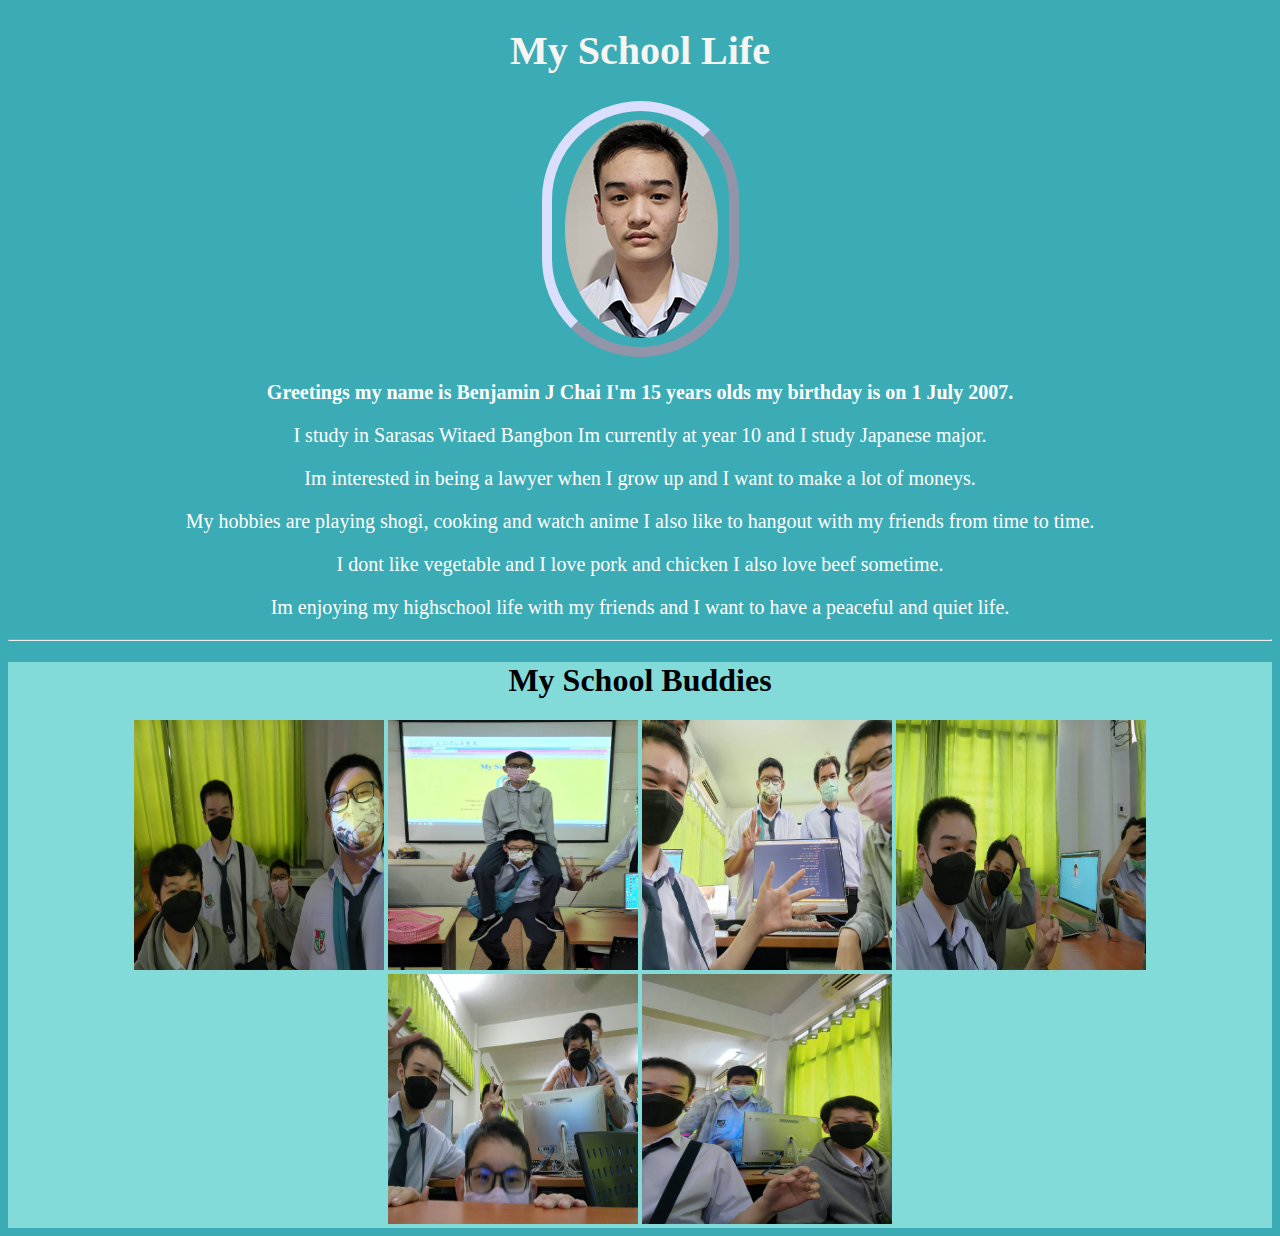
==== index.html @ 0c0ebabb "Add files via upload" ====
<!DOCTYPE html>
<html lang="en" dir="ltr">
  <head>
    <meta charset="utf-8">
    <title>School Life</title>
    <link rel="icon" href="image/favi.png">
    <style media="screen">
    body{
      background-color:#3BACB6;
      text-align: center;
    }
    .BEN{
      border-style: outset;
      border-color: #DBDFFD;
      border-width: 10px;
      border-radius: 180px;
    }
    p{
      font-size: 20px;
      color: white;
    }
    .Head{
      font-size: 40px;
      color: #F7F5F2;
    }
    .text{
      font-size: 80px;
    }



    .P1{
      height: 250px;
      width: 250px;
    }
.pic{
  background-color: #82DBD8;
}



    </style>
  </head>
  <body>
    <h1 class="Head">My School Life</h1>
    <img class="BEN" src="image/ben.png" alt="">
    <p><b>Greetings my name is Benjamin J Chai I'm 15 years olds my birthday is on 1 July 2007.</b></p>
    <p>I study in Sarasas Witaed Bangbon Im currently at year 10 and I study Japanese major.</p>
    <p>Im interested in being a lawyer when I grow up and I want to make a lot of moneys.</p>
    <p>My hobbies are playing shogi, cooking and watch anime I also like to hangout with my friends from time to time.</p>
    <p>I dont like vegetable and I love pork and chicken I also love beef sometime.</p>
    <p>Im enjoying my highschool life with my friends and I want to have a peaceful and quiet life.</p>
<hr>
<div class="pic">
  <h1 class="Text">My School Buddies</h1>
  <img class="P1" src="image/Ben 1.jpg" alt="">
  <img class="P1" src="image/87001.jpg" alt="">
  <img class="P1" src="image/Ben 3.jpg" alt="">
  <img class="P1" src="image/Ben 4.jpg" alt="">
  <img class="P1" src="image/Ben 5.jpg" alt="">
  <img class="P1" src="image/Ben 6.jpg" alt="">
</div>

  </body>
</html>
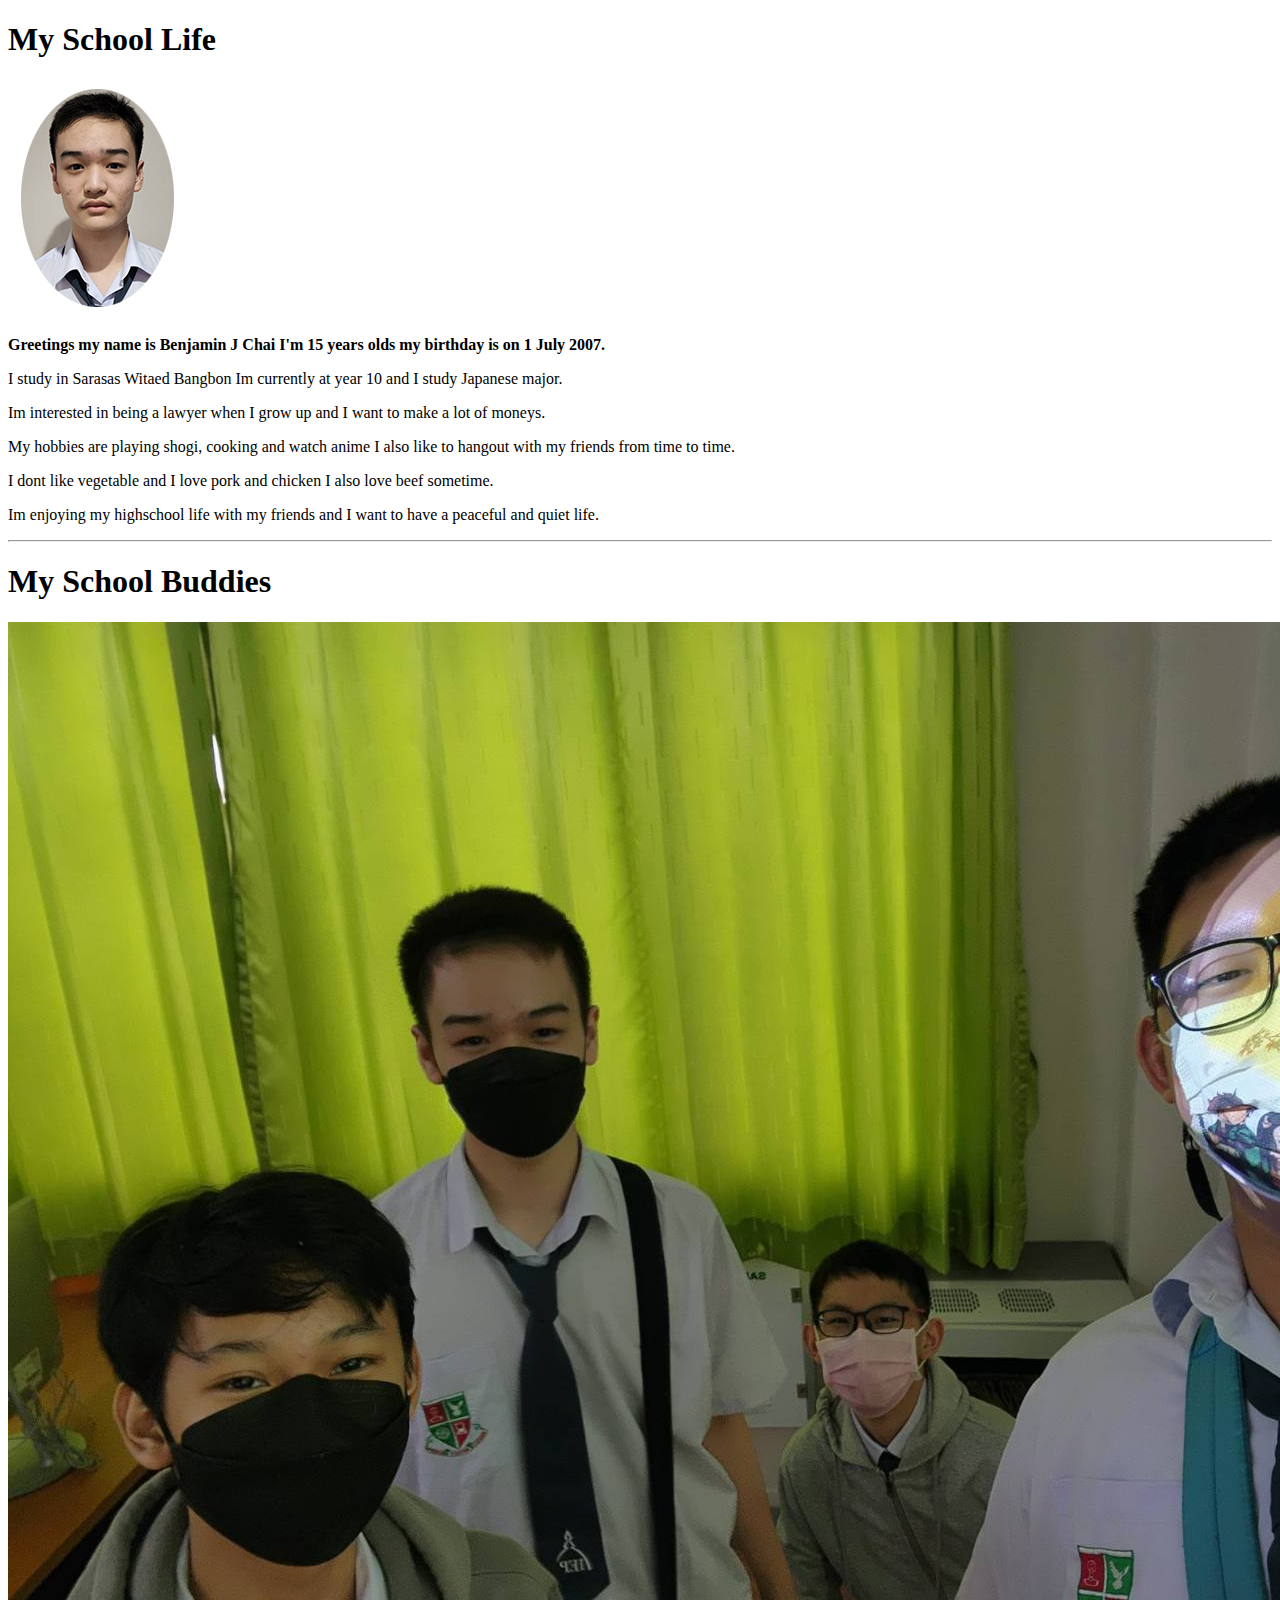
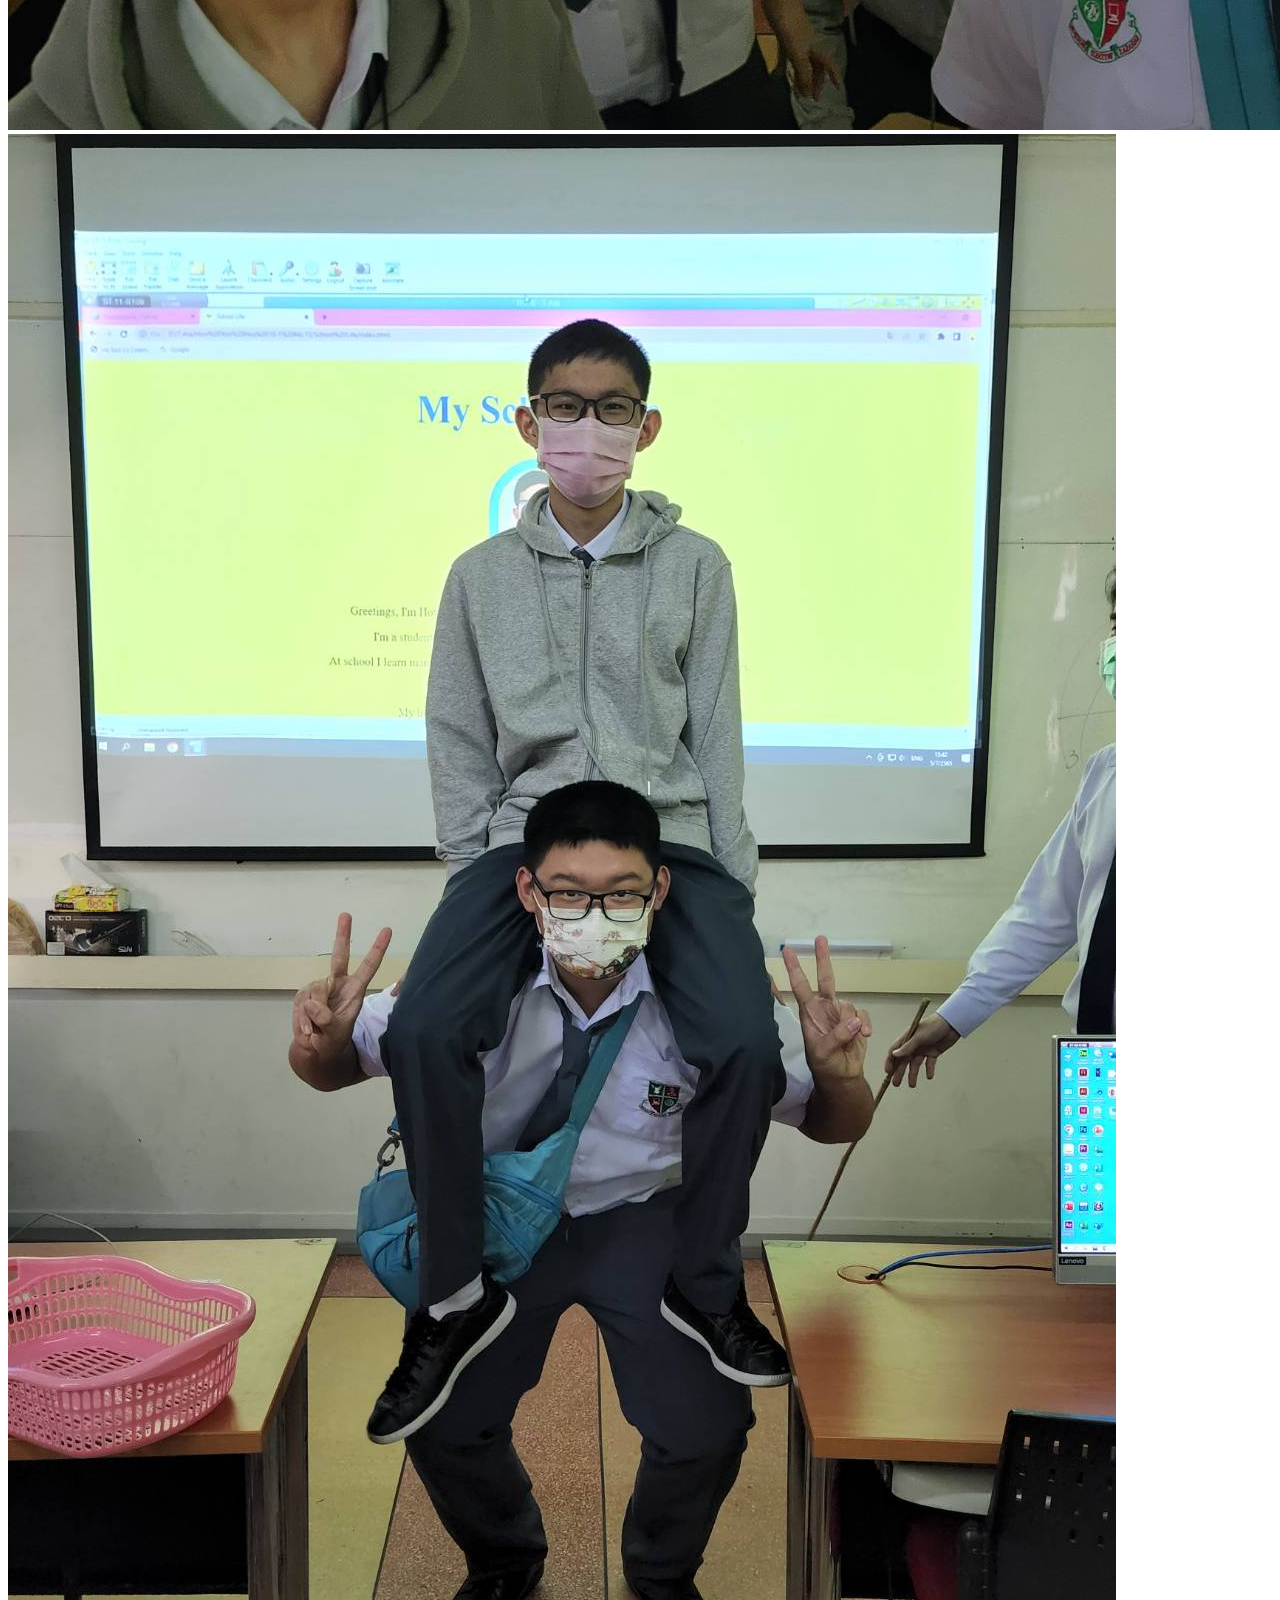
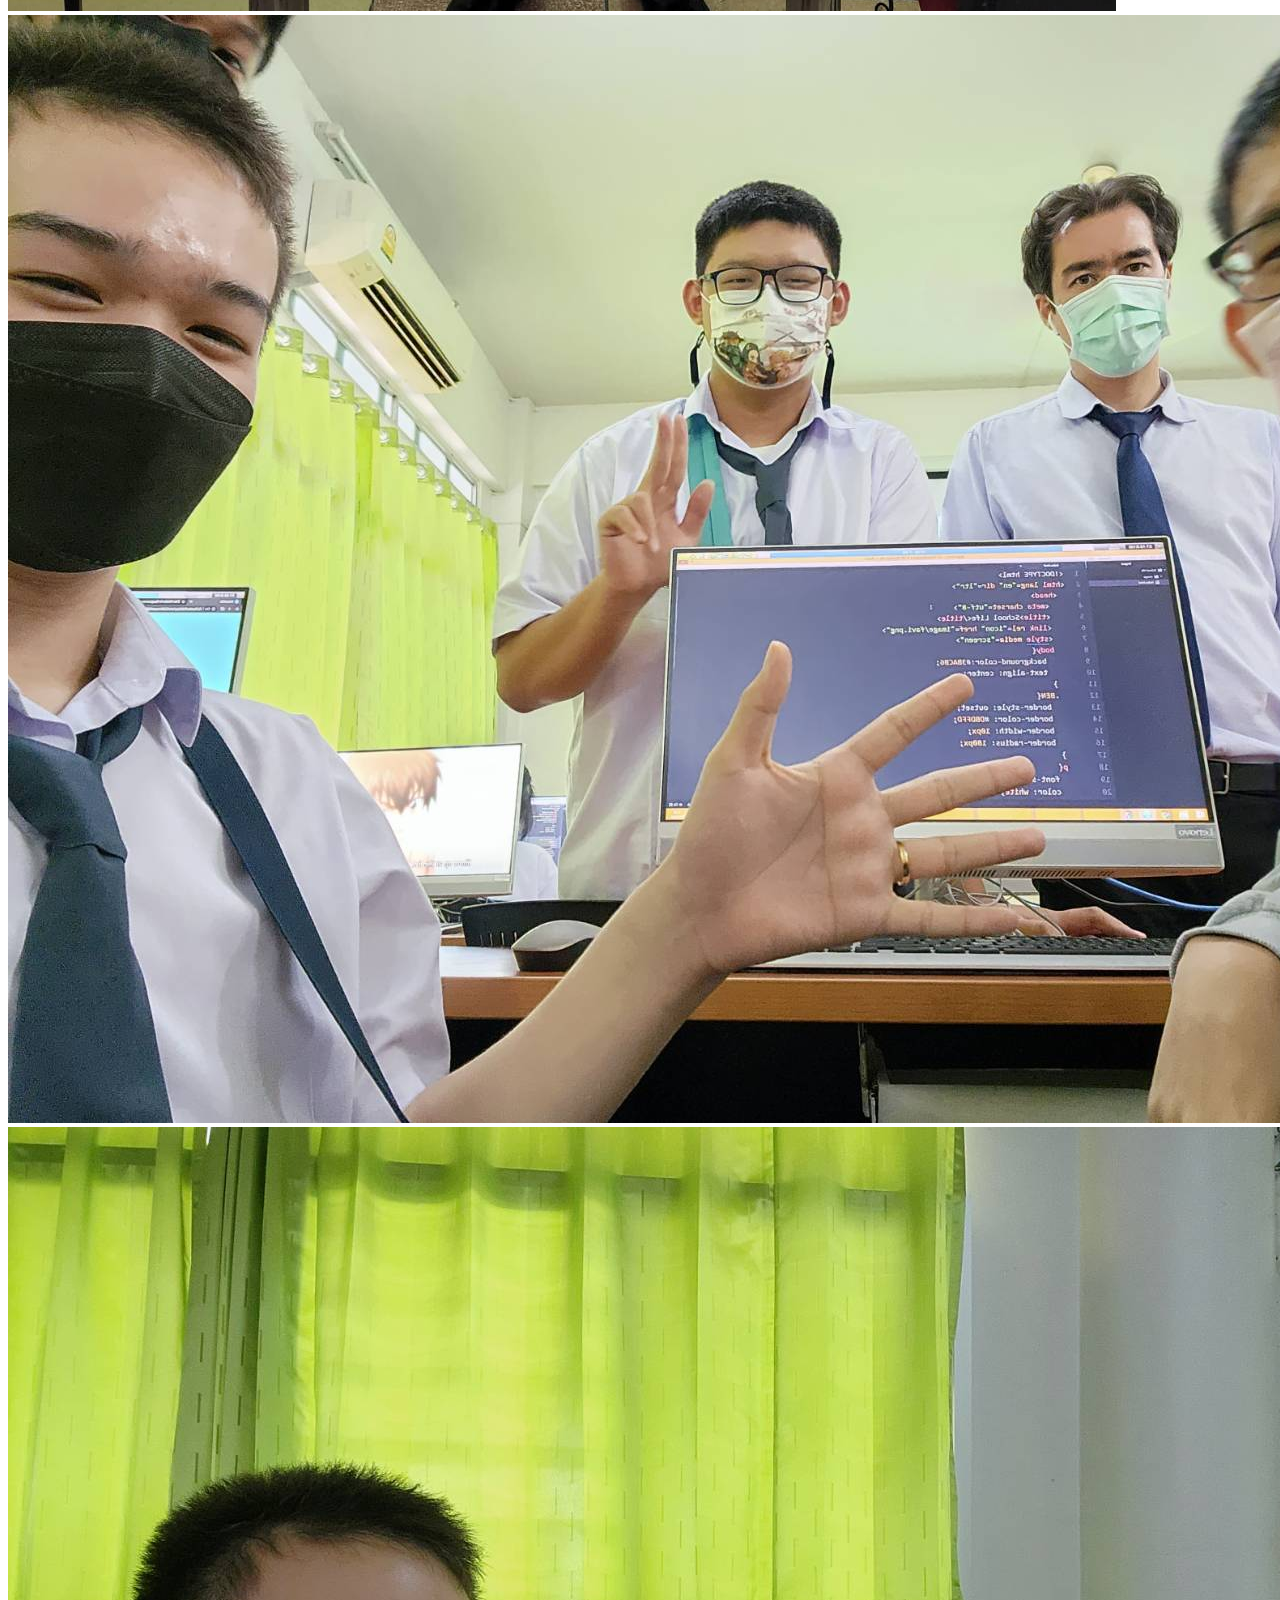
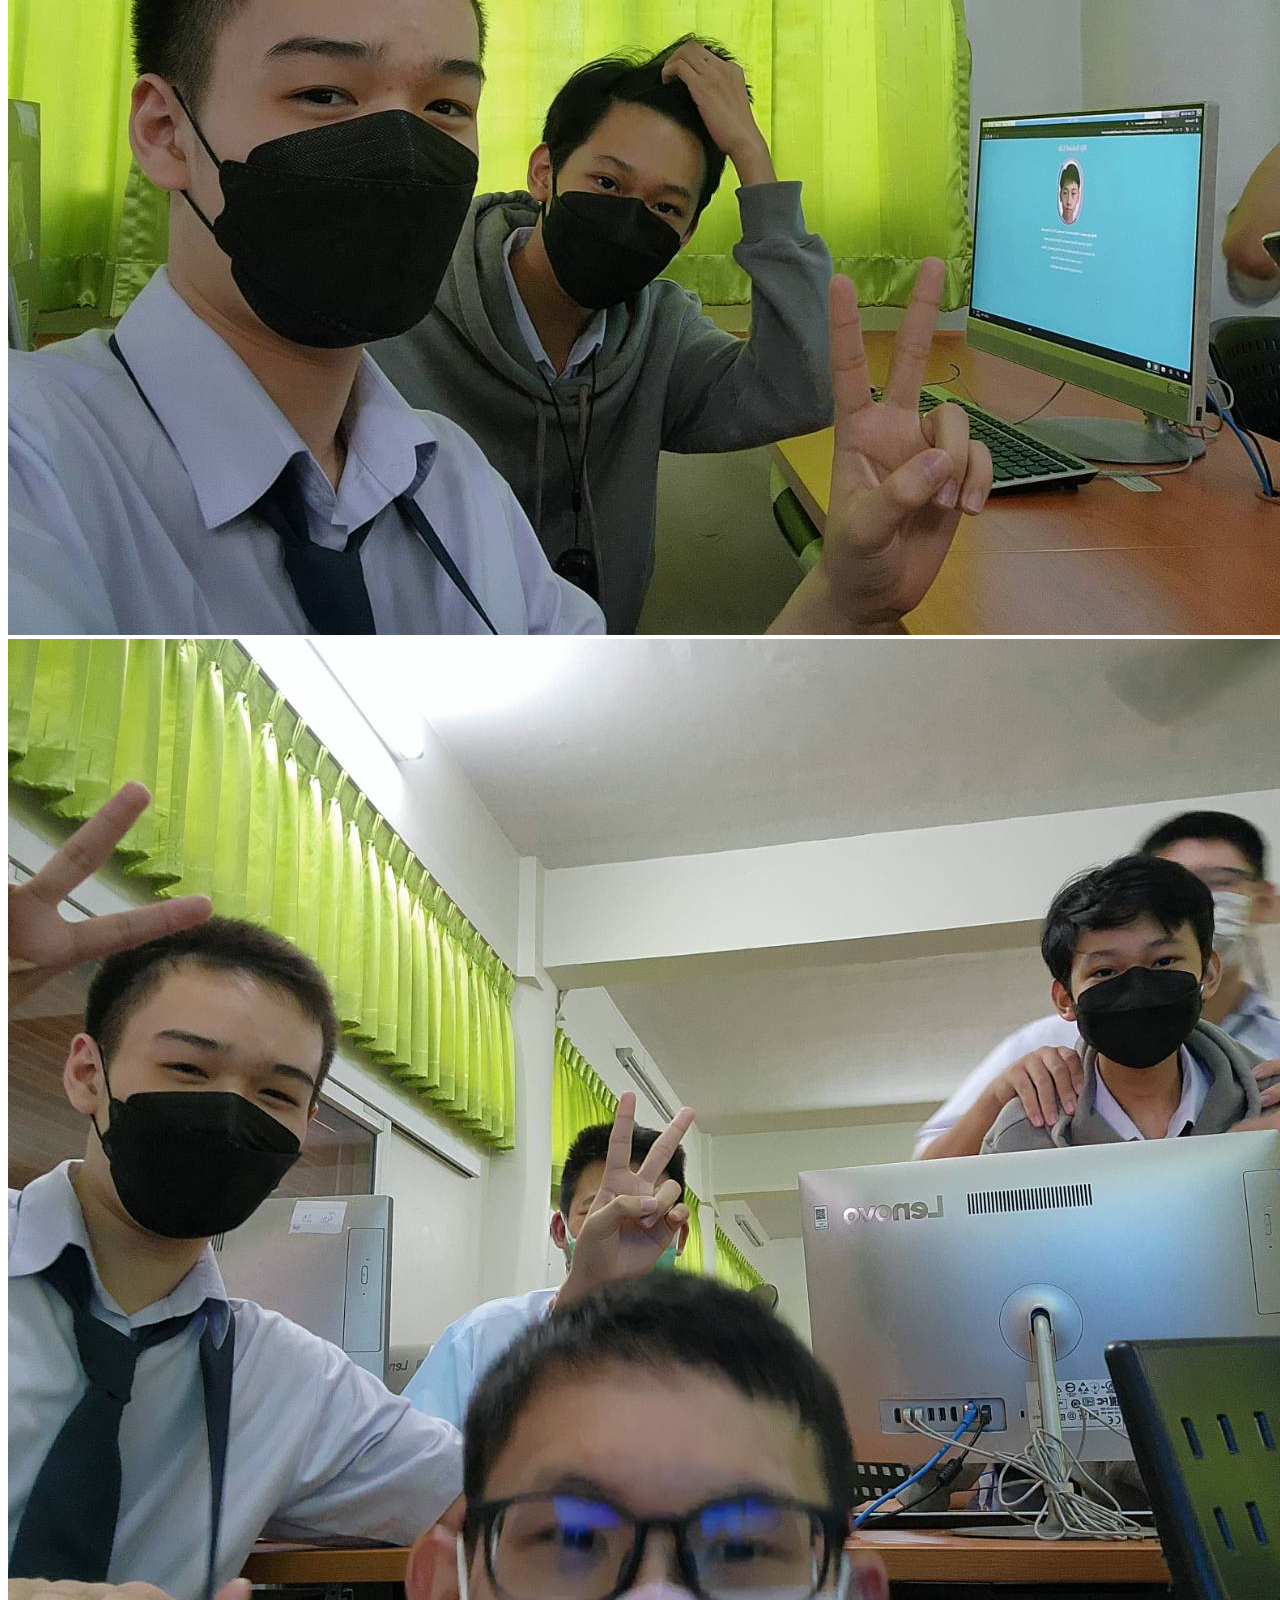
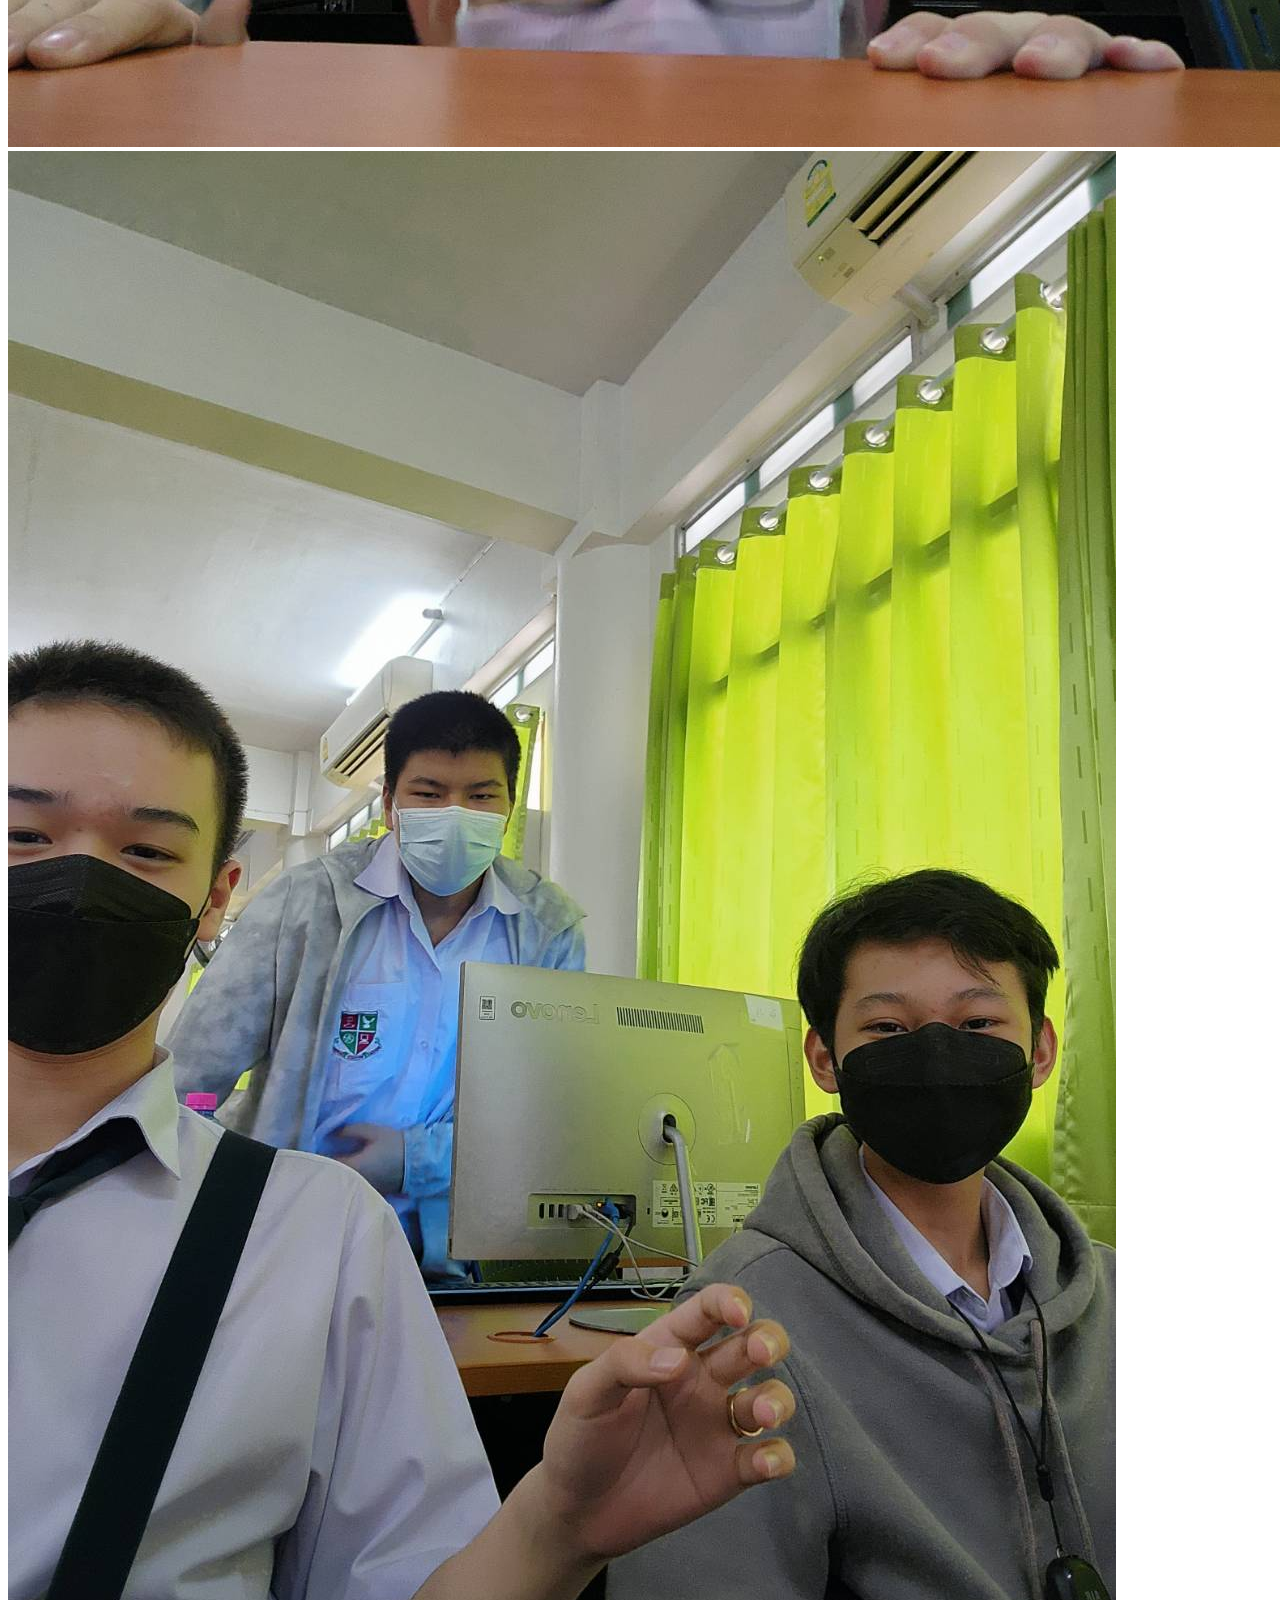
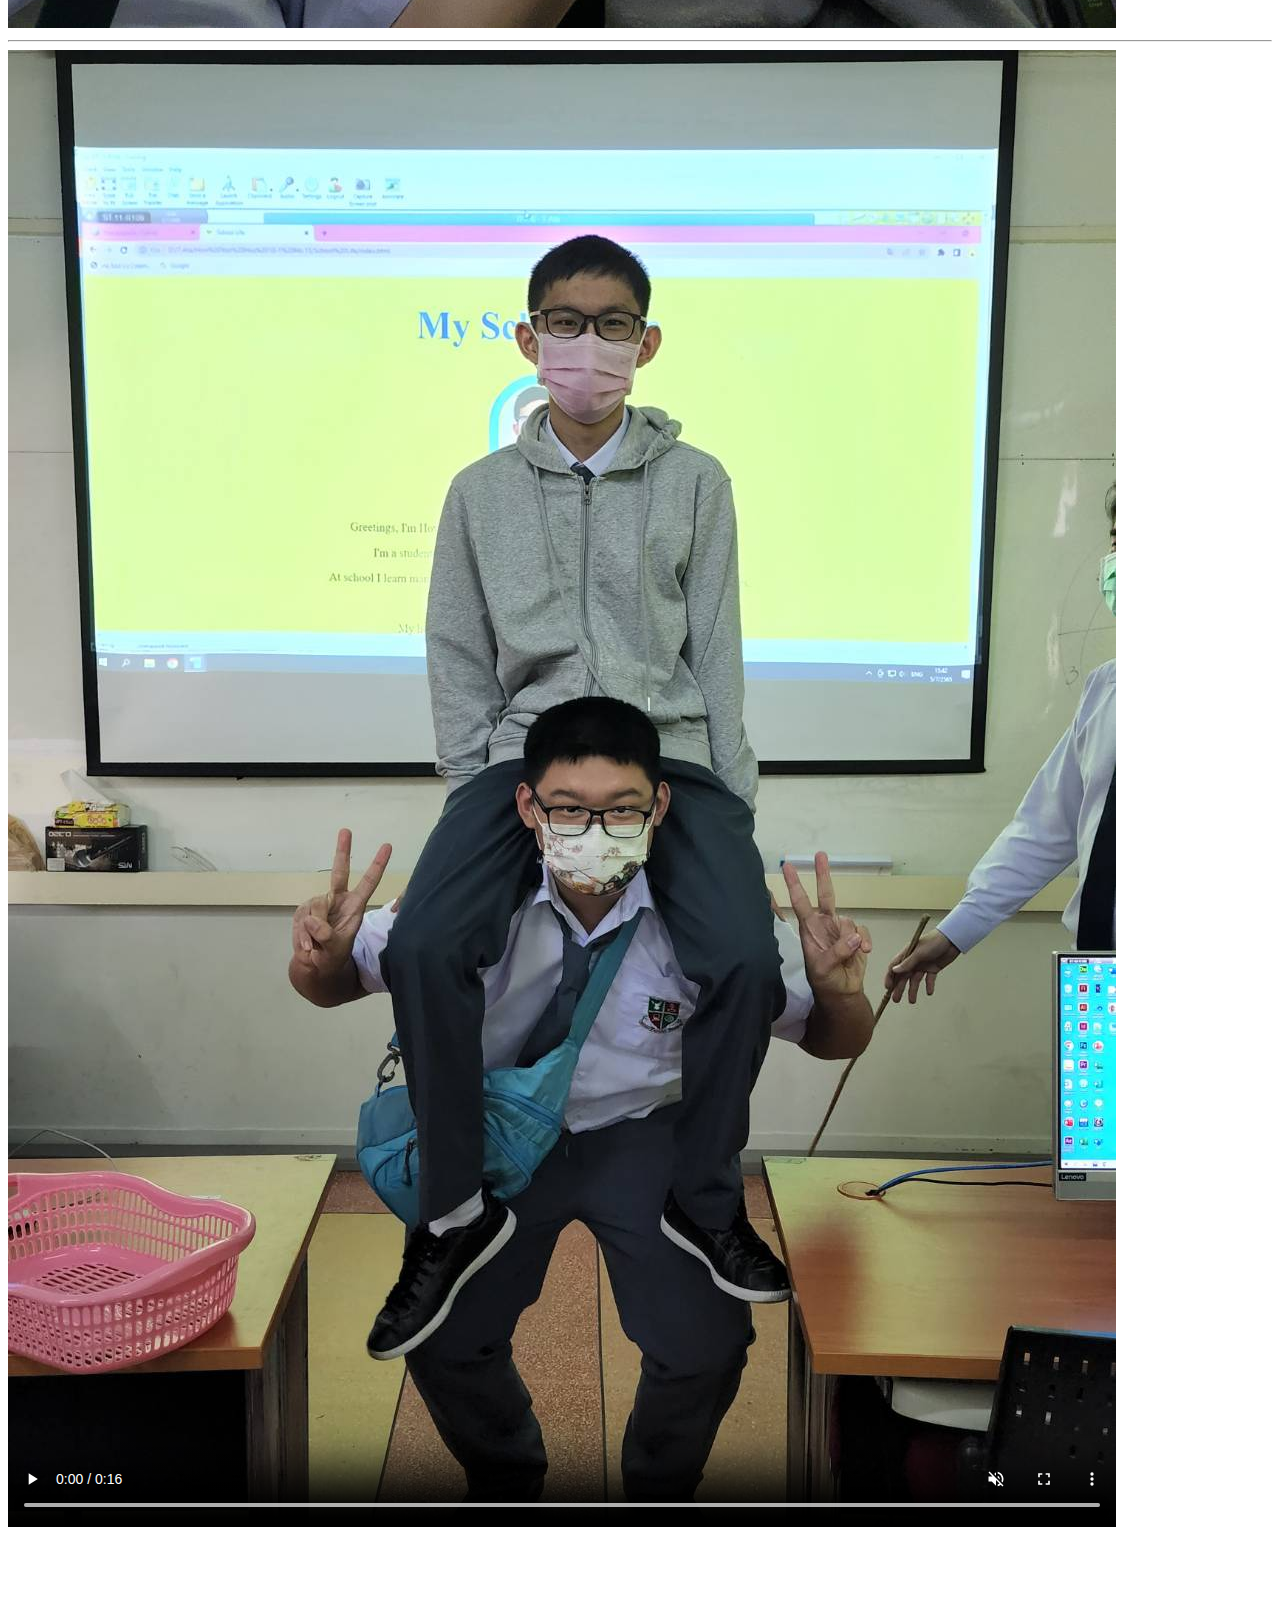
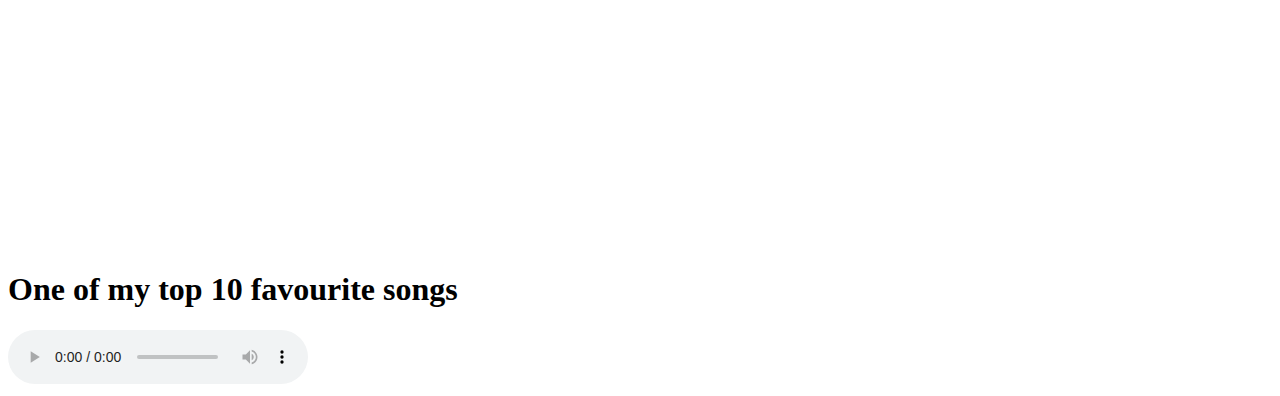
==== commit 8cd3f29f: "Update index.html" ====
--- a/index.html
+++ b/index.html
@@ -4,42 +4,7 @@
     <meta charset="utf-8">
     <title>School Life</title>
     <link rel="icon" href="image/favi.png">
-    <style media="screen">
-    body{
-      background-color:#3BACB6;
-      text-align: center;
-    }
-    .BEN{
-      border-style: outset;
-      border-color: #DBDFFD;
-      border-width: 10px;
-      border-radius: 180px;
-    }
-    p{
-      font-size: 20px;
-      color: white;
-    }
-    .Head{
-      font-size: 40px;
-      color: #F7F5F2;
-    }
-    .text{
-      font-size: 80px;
-    }
-
-
-
-    .P1{
-      height: 250px;
-      width: 250px;
-    }
-.pic{
-  background-color: #82DBD8;
-}
-
-
-
-    </style>
+   <link rel="stylesheet" href="style.css">
   </head>
   <body>
     <h1 class="Head">My School Life</h1>
@@ -60,6 +25,20 @@
   <img class="P1" src="image/Ben 5.jpg" alt="">
   <img class="P1" src="image/Ben 6.jpg" alt="">
 </div>
+<hr>
+<video class="Video"  autoplay muted controls poster="image/87001.jpg">
+<source src="Video/vid.mp4" type="video/mp4">
+  <source src="Video/vid.mp4" type="video/mp4">
+  browser do not support the video format, please use another browser
+</video>
+<iframe width="560" height="315" src="https://www.youtube.com/embed/o_wuRz3TSno" title="YouTube video player" frameborder="0" allow="accelerometer; autoplay; clipboard-write; encrypted-media; gyroscope; picture-in-picture" allowfullscreen></iframe>
+<h1>One of my top 10 favourite songs</h1>
 
+
+<audio controls>
+<source src="Sounds/senbonsakura.mp3">\
+  browser do not support the video format, please use another browser
+</audio>
   </body>
+
 </html>
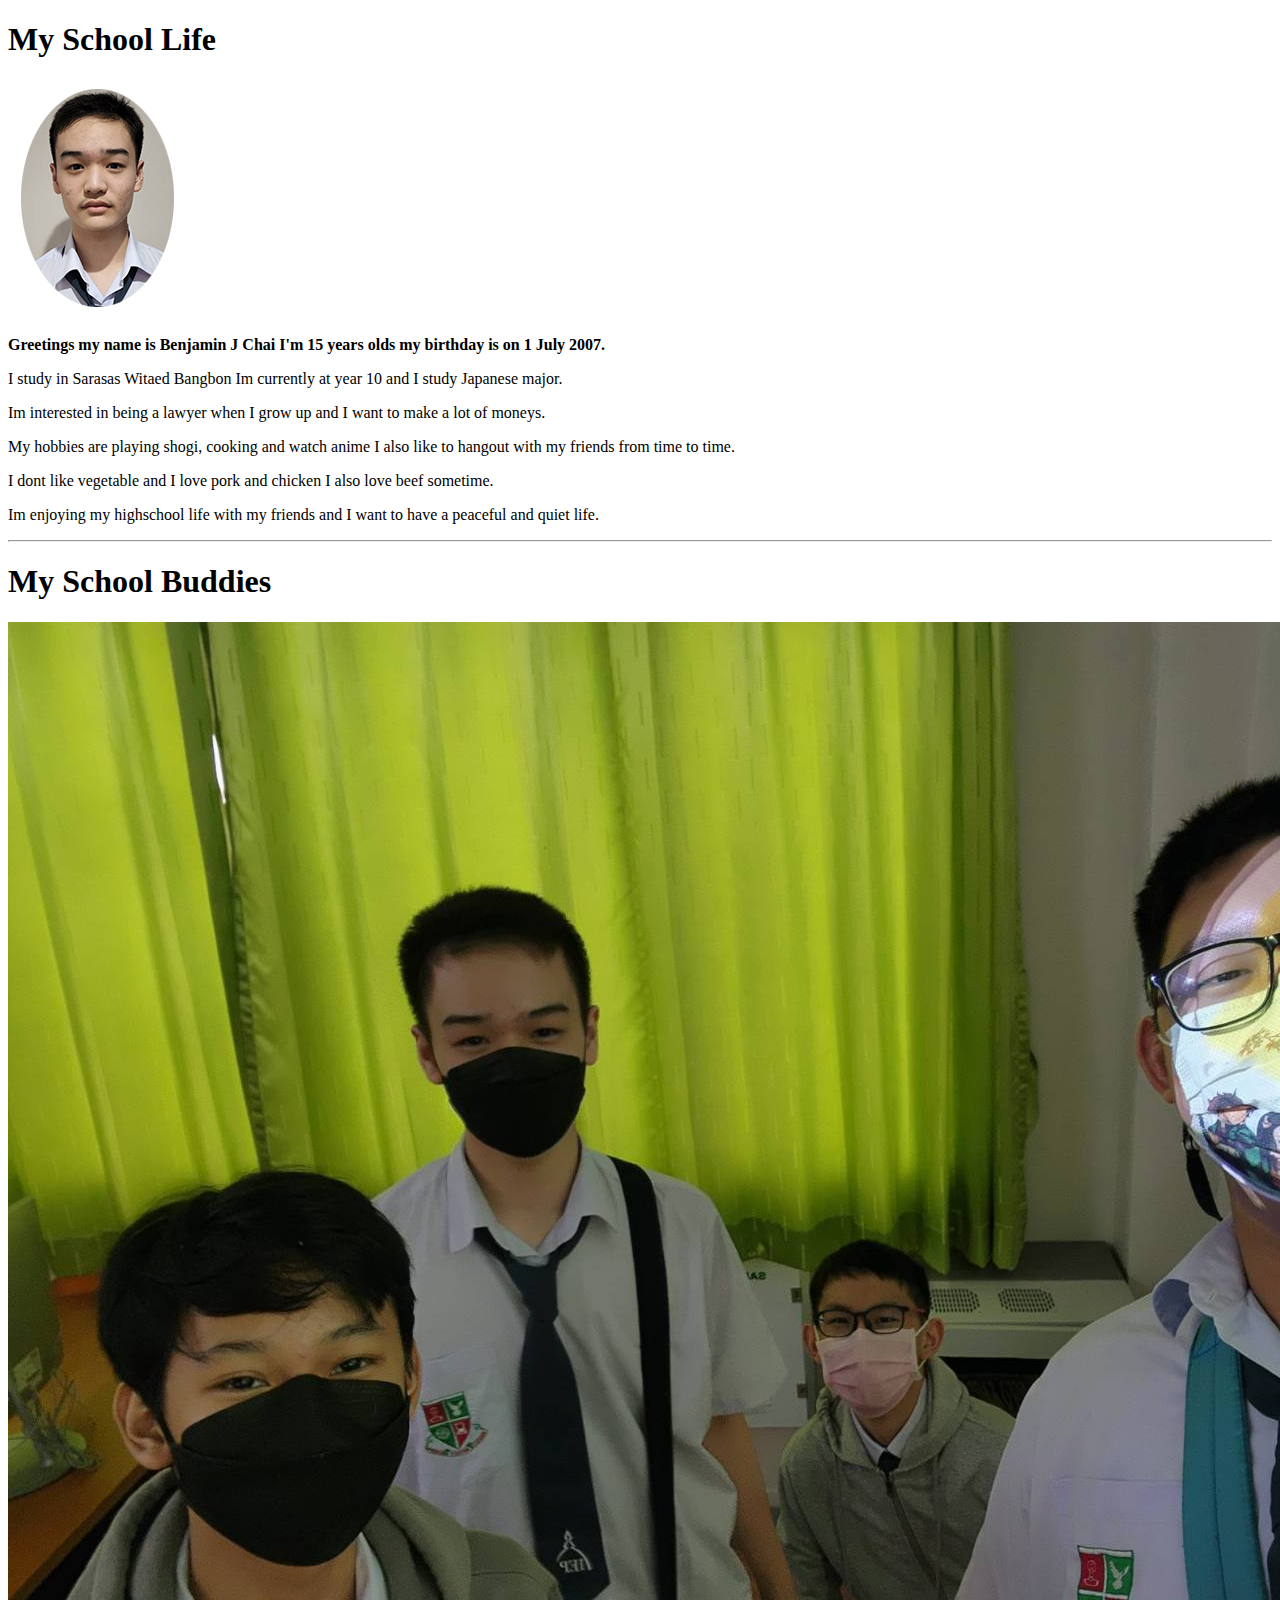
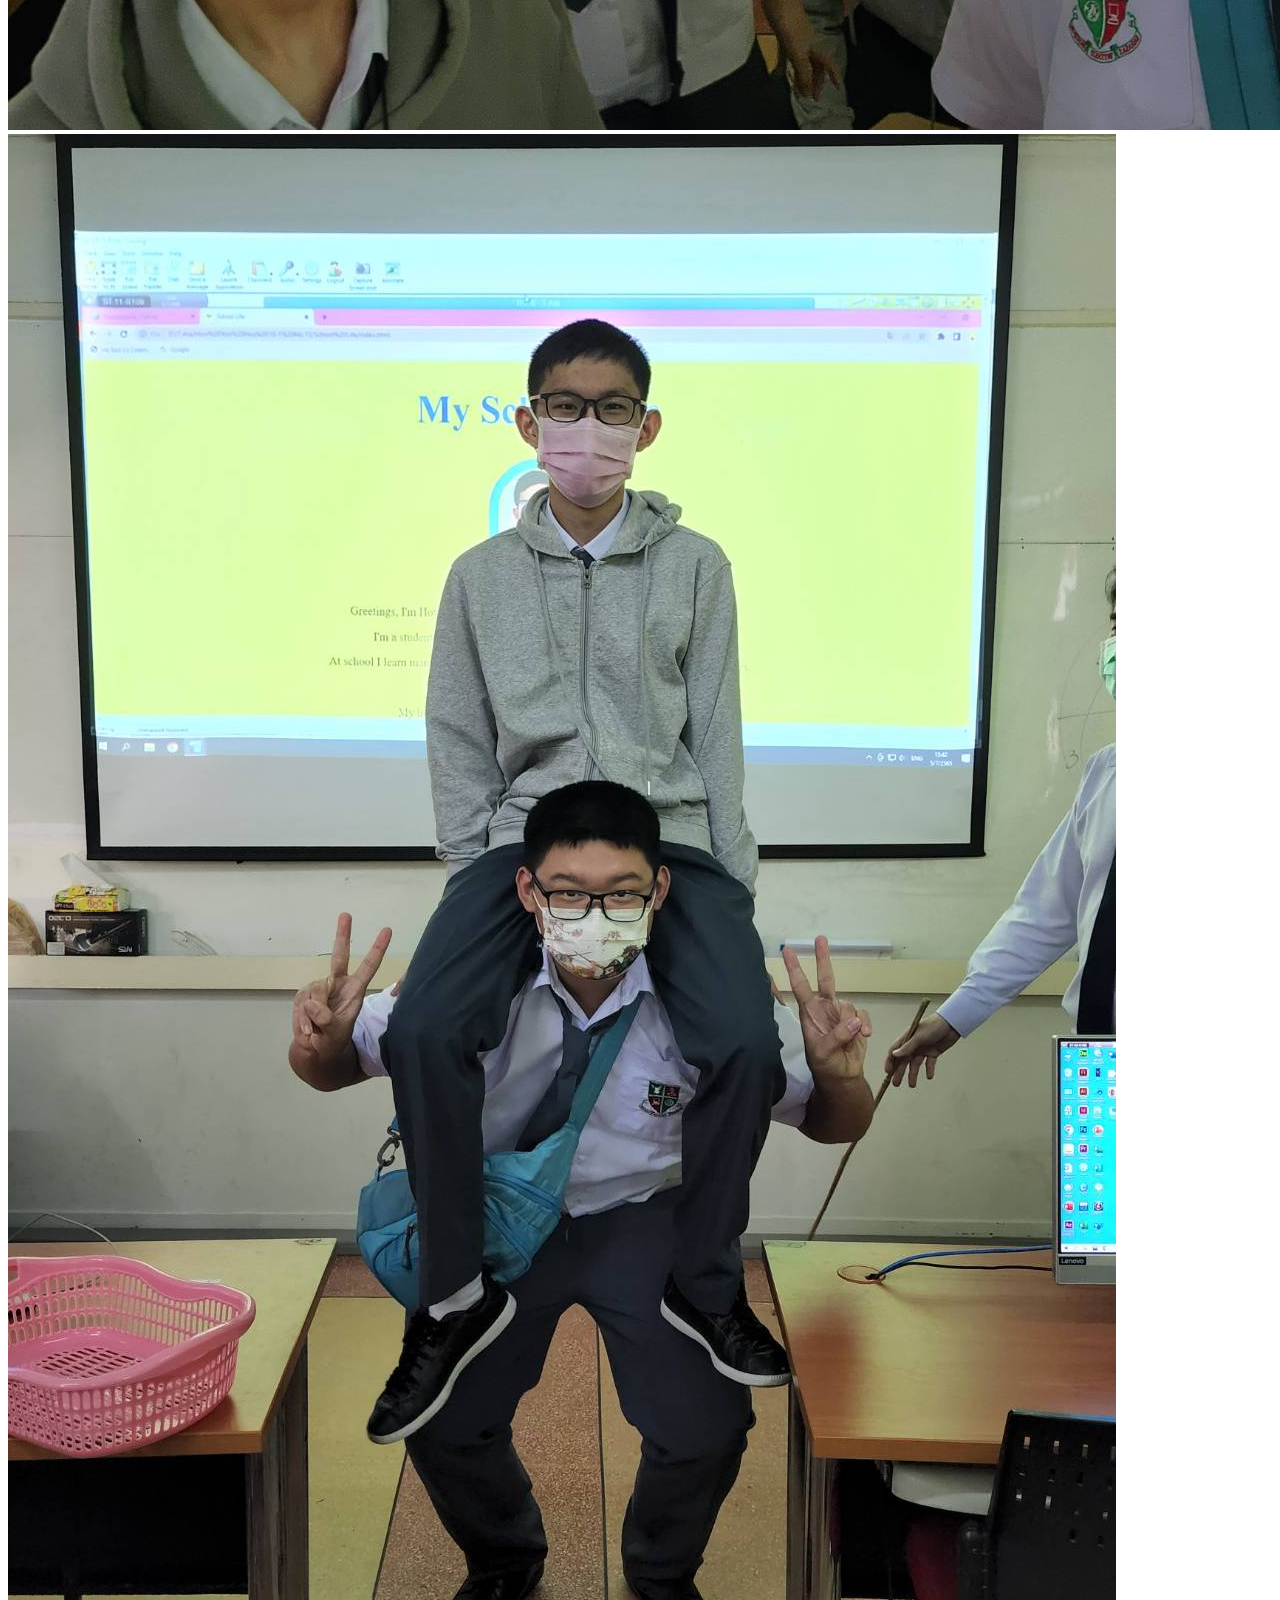
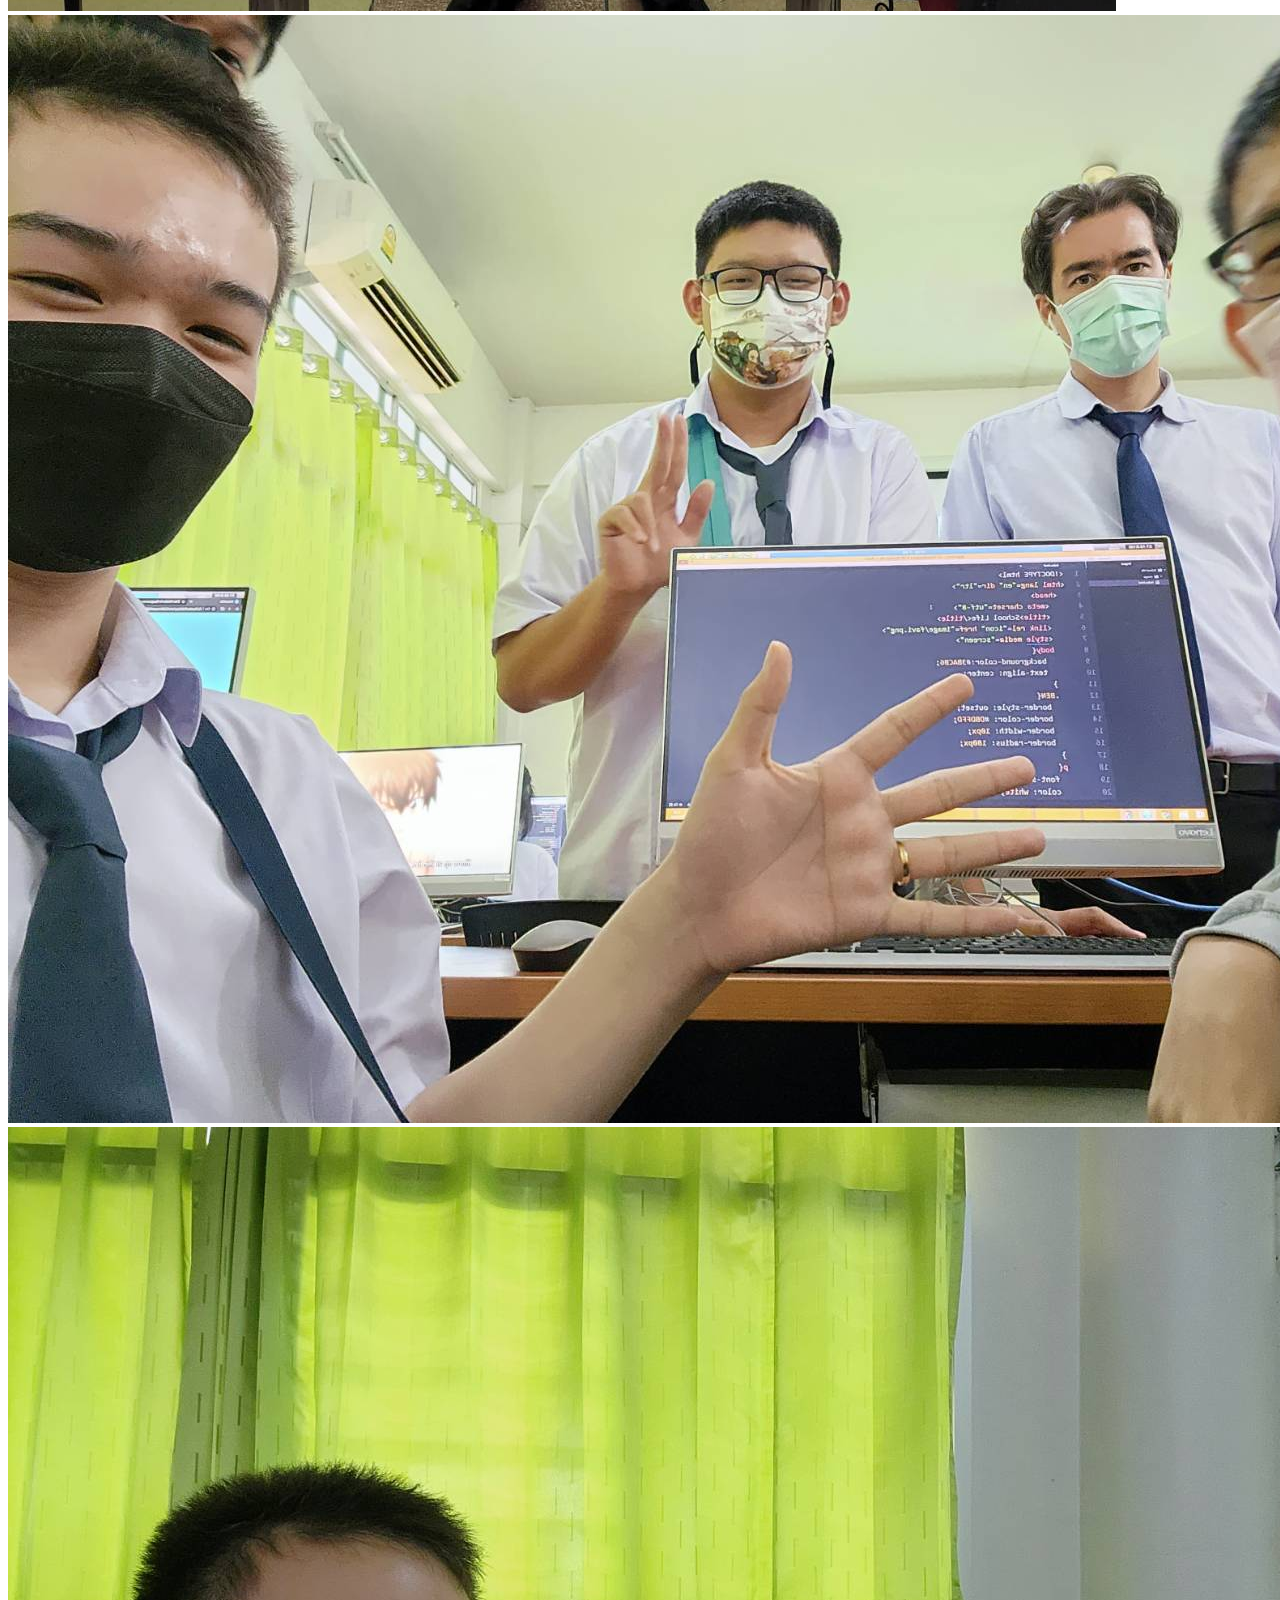
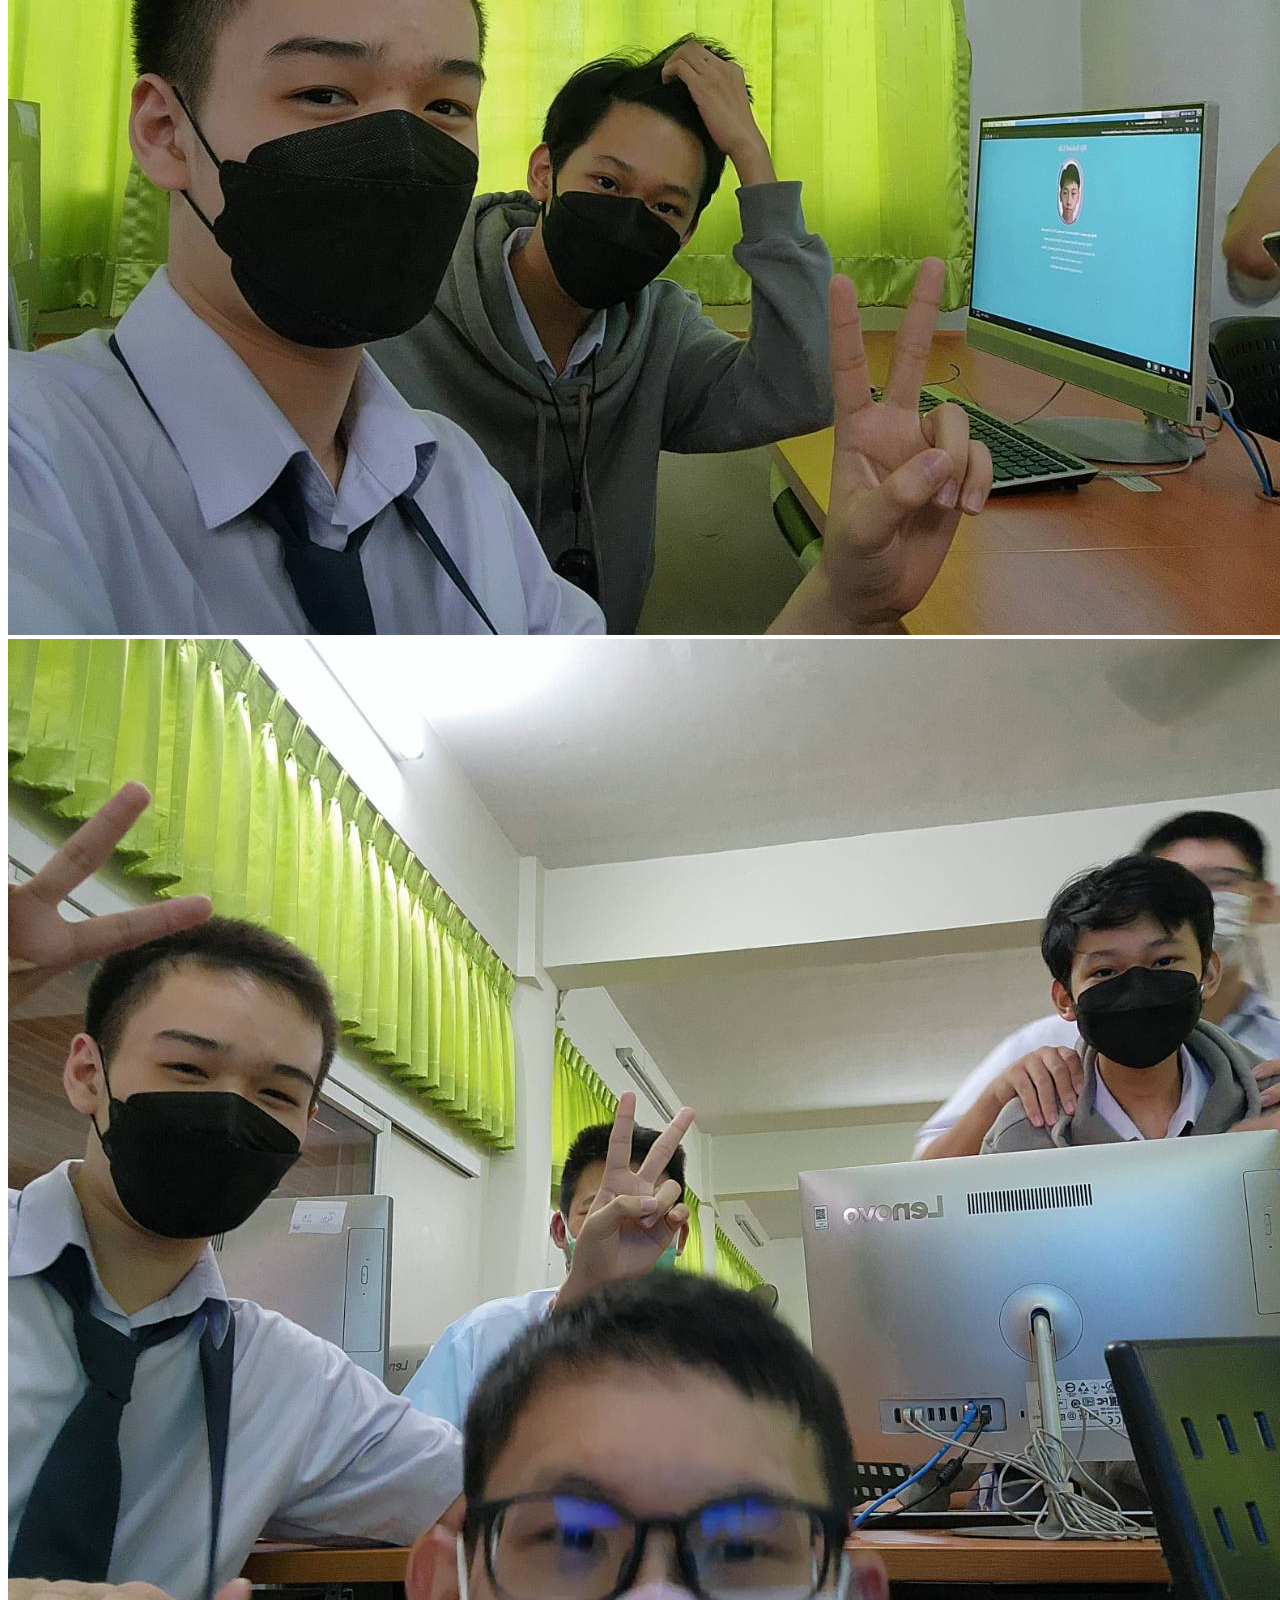
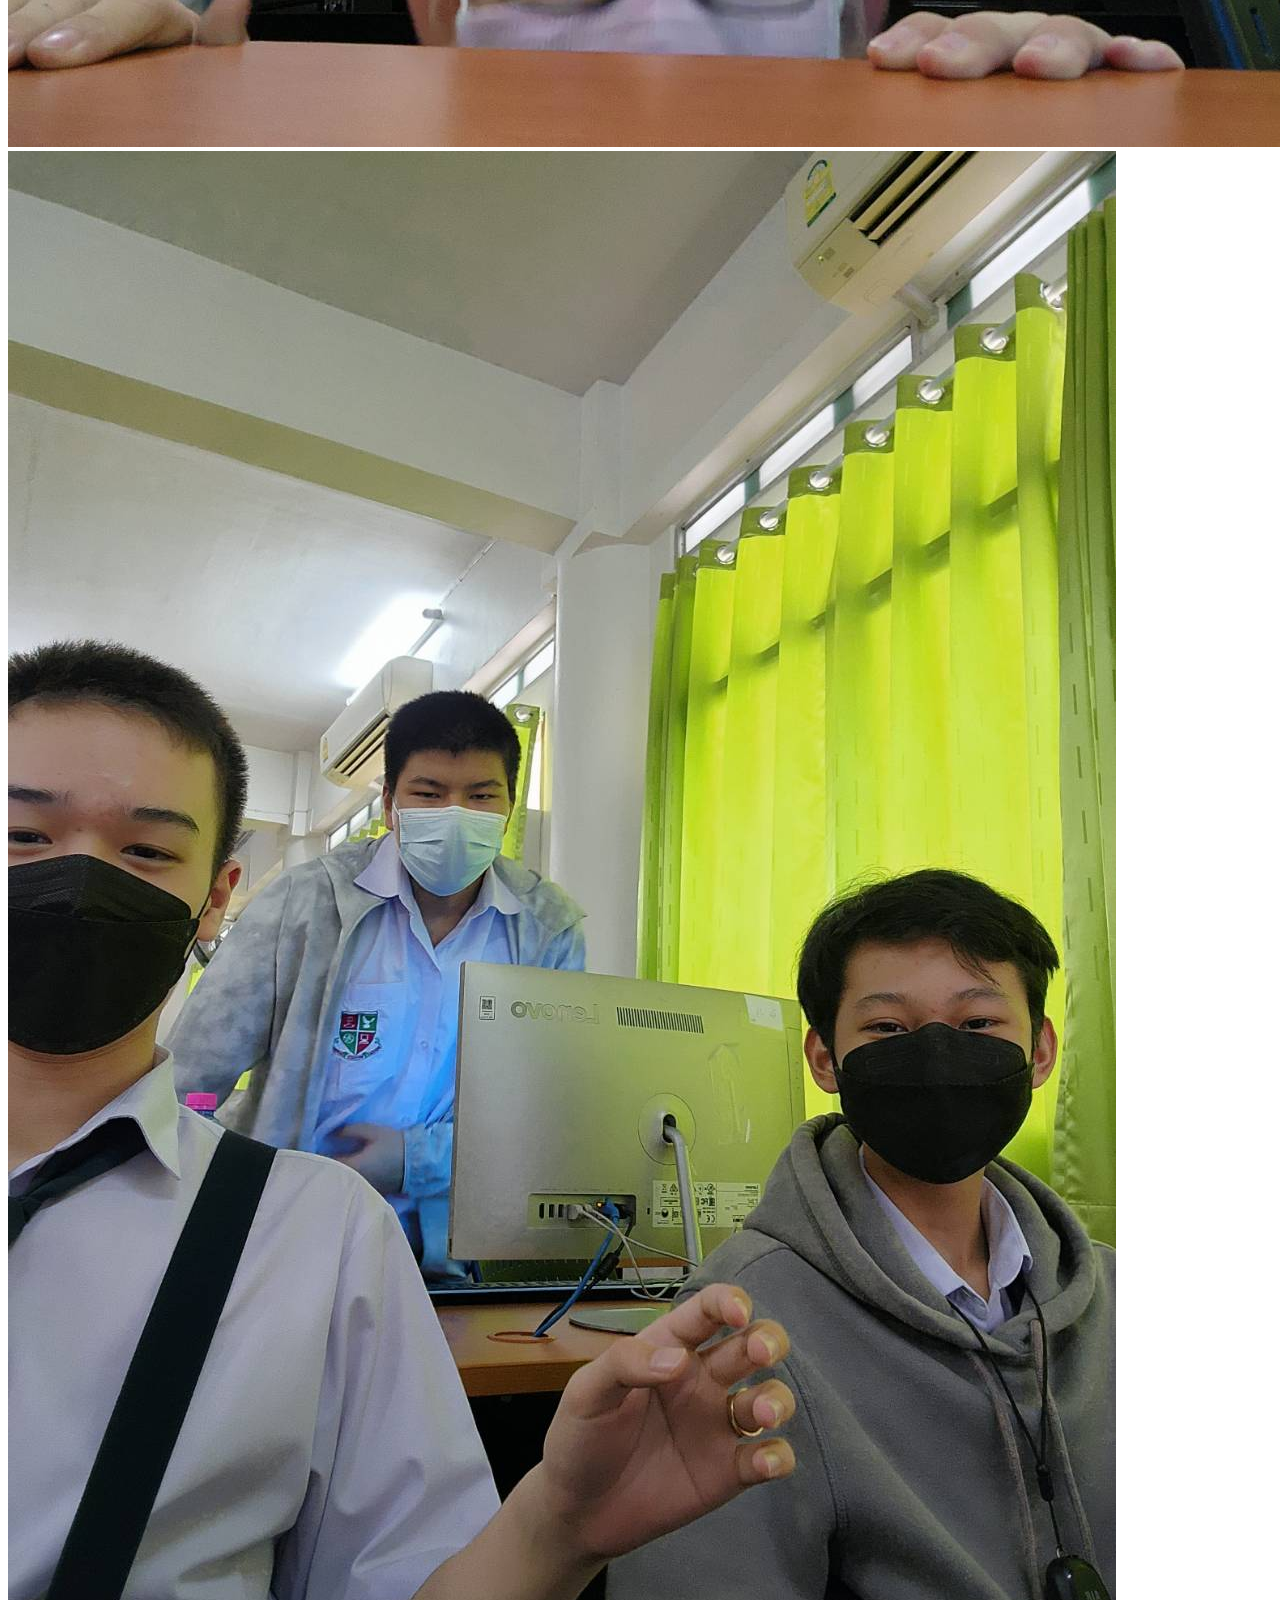
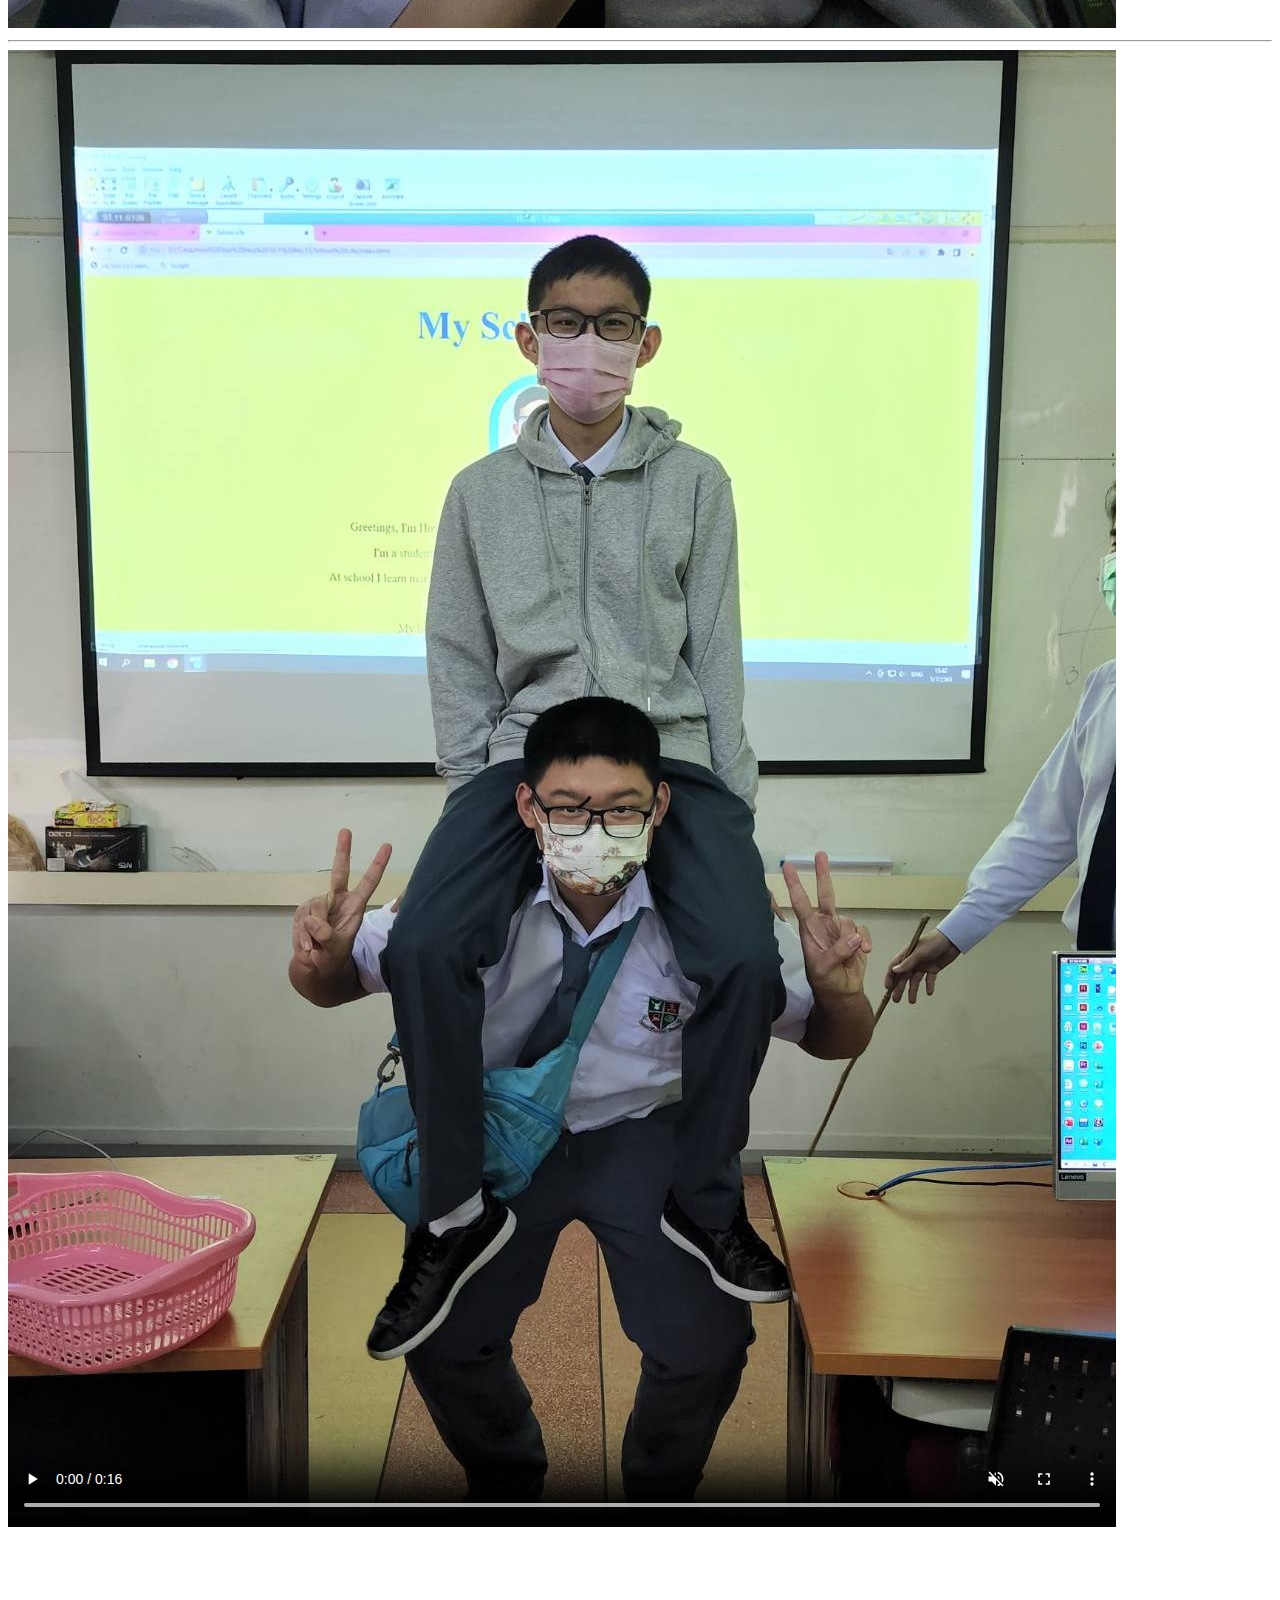
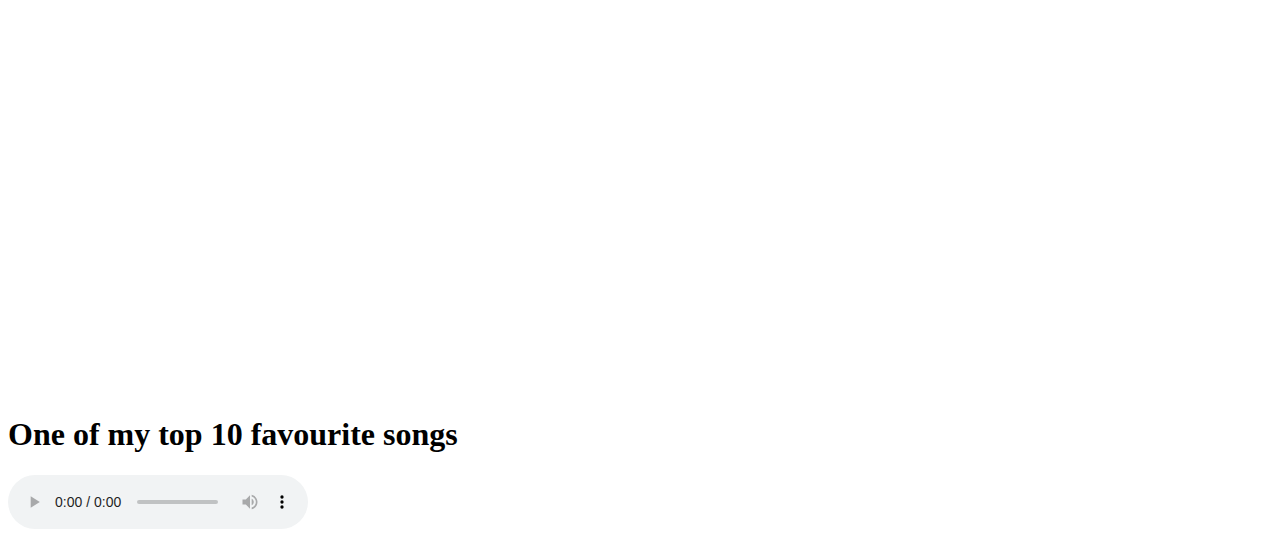
==== commit 82cd0d32: "Add files via upload" ====
--- a/index.html
+++ b/index.html
@@ -31,7 +31,7 @@
   <source src="Video/vid.mp4" type="video/mp4">
   browser do not support the video format, please use another browser
 </video>
-<iframe width="560" height="315" src="https://www.youtube.com/embed/o_wuRz3TSno" title="YouTube video player" frameborder="0" allow="accelerometer; autoplay; clipboard-write; encrypted-media; gyroscope; picture-in-picture" allowfullscreen></iframe>
+<iframe width="750px" height="460px" src="https://www.youtube.com/embed/o_wuRz3TSno" title="YouTube video player" frameborder="0" allow="accelerometer; autoplay; clipboard-write; encrypted-media; gyroscope; picture-in-picture" allowfullscreen></iframe>
 <h1>One of my top 10 favourite songs</h1>
 
 
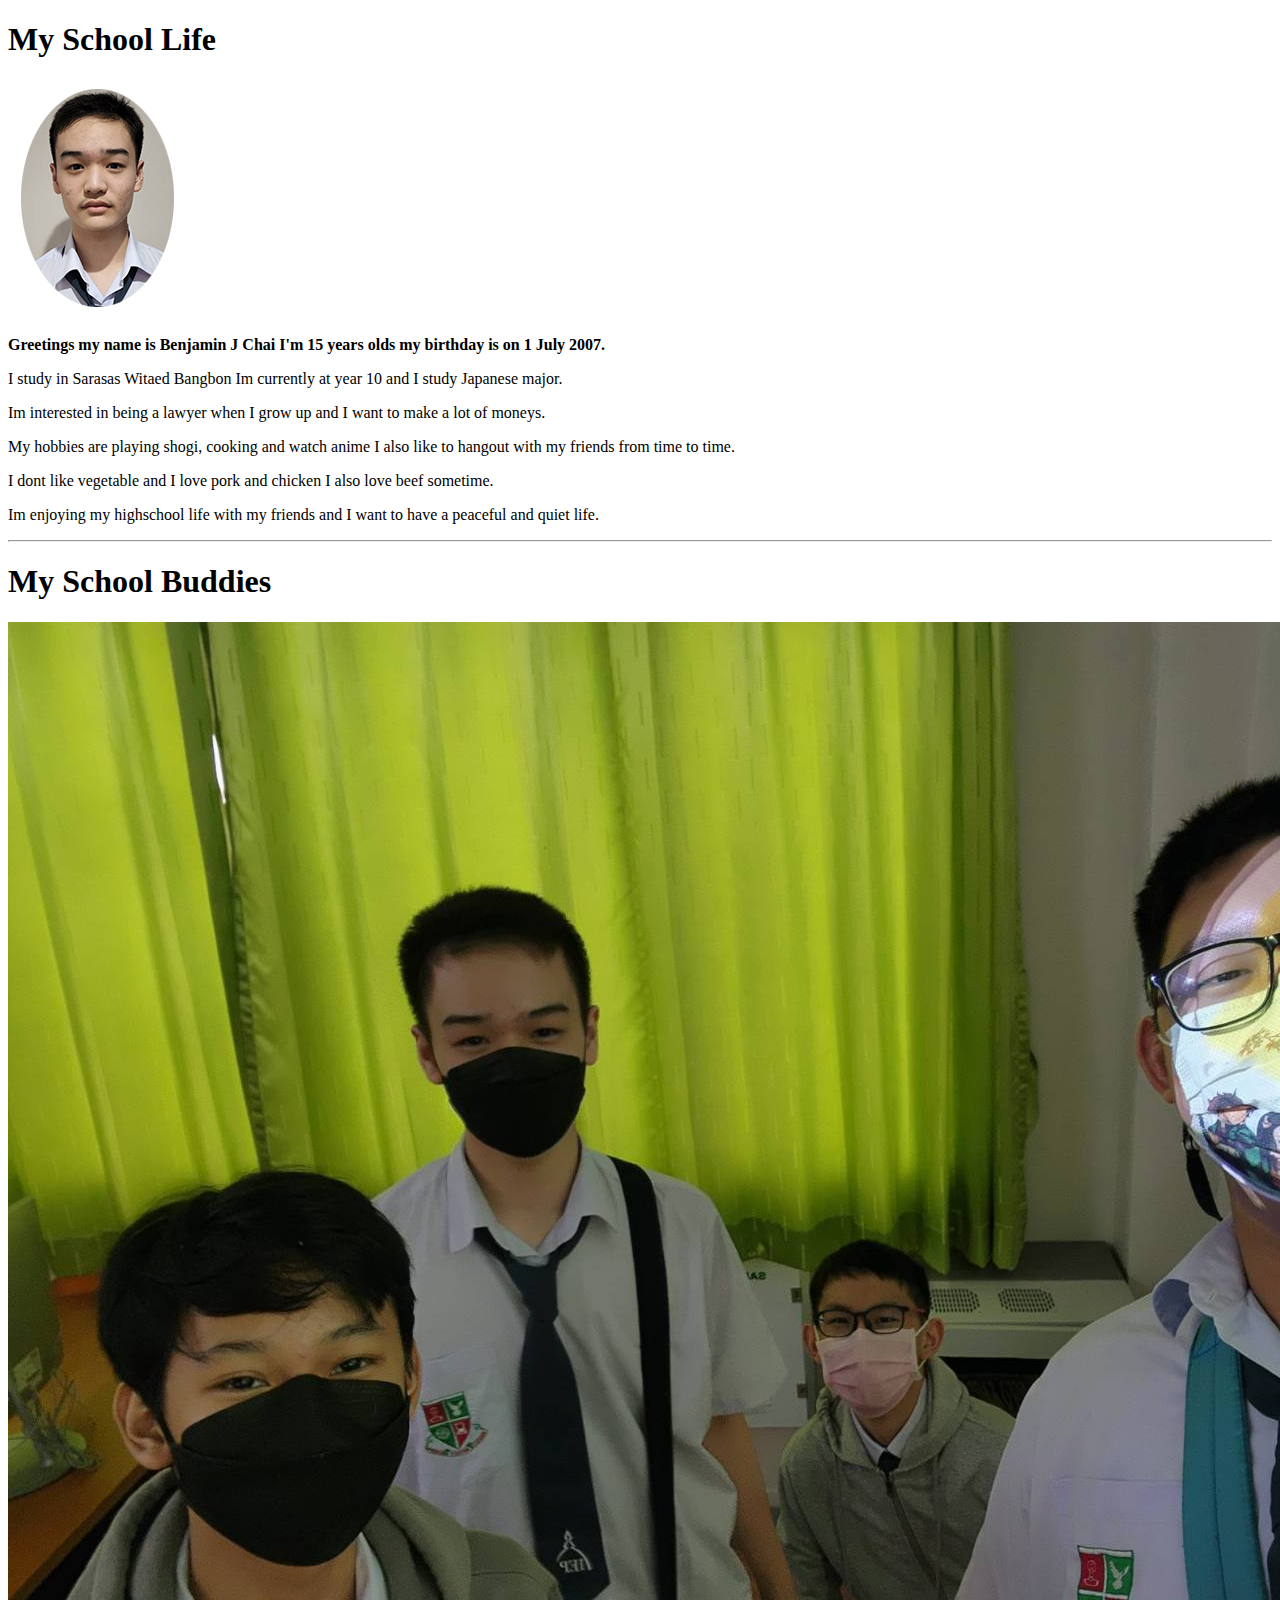
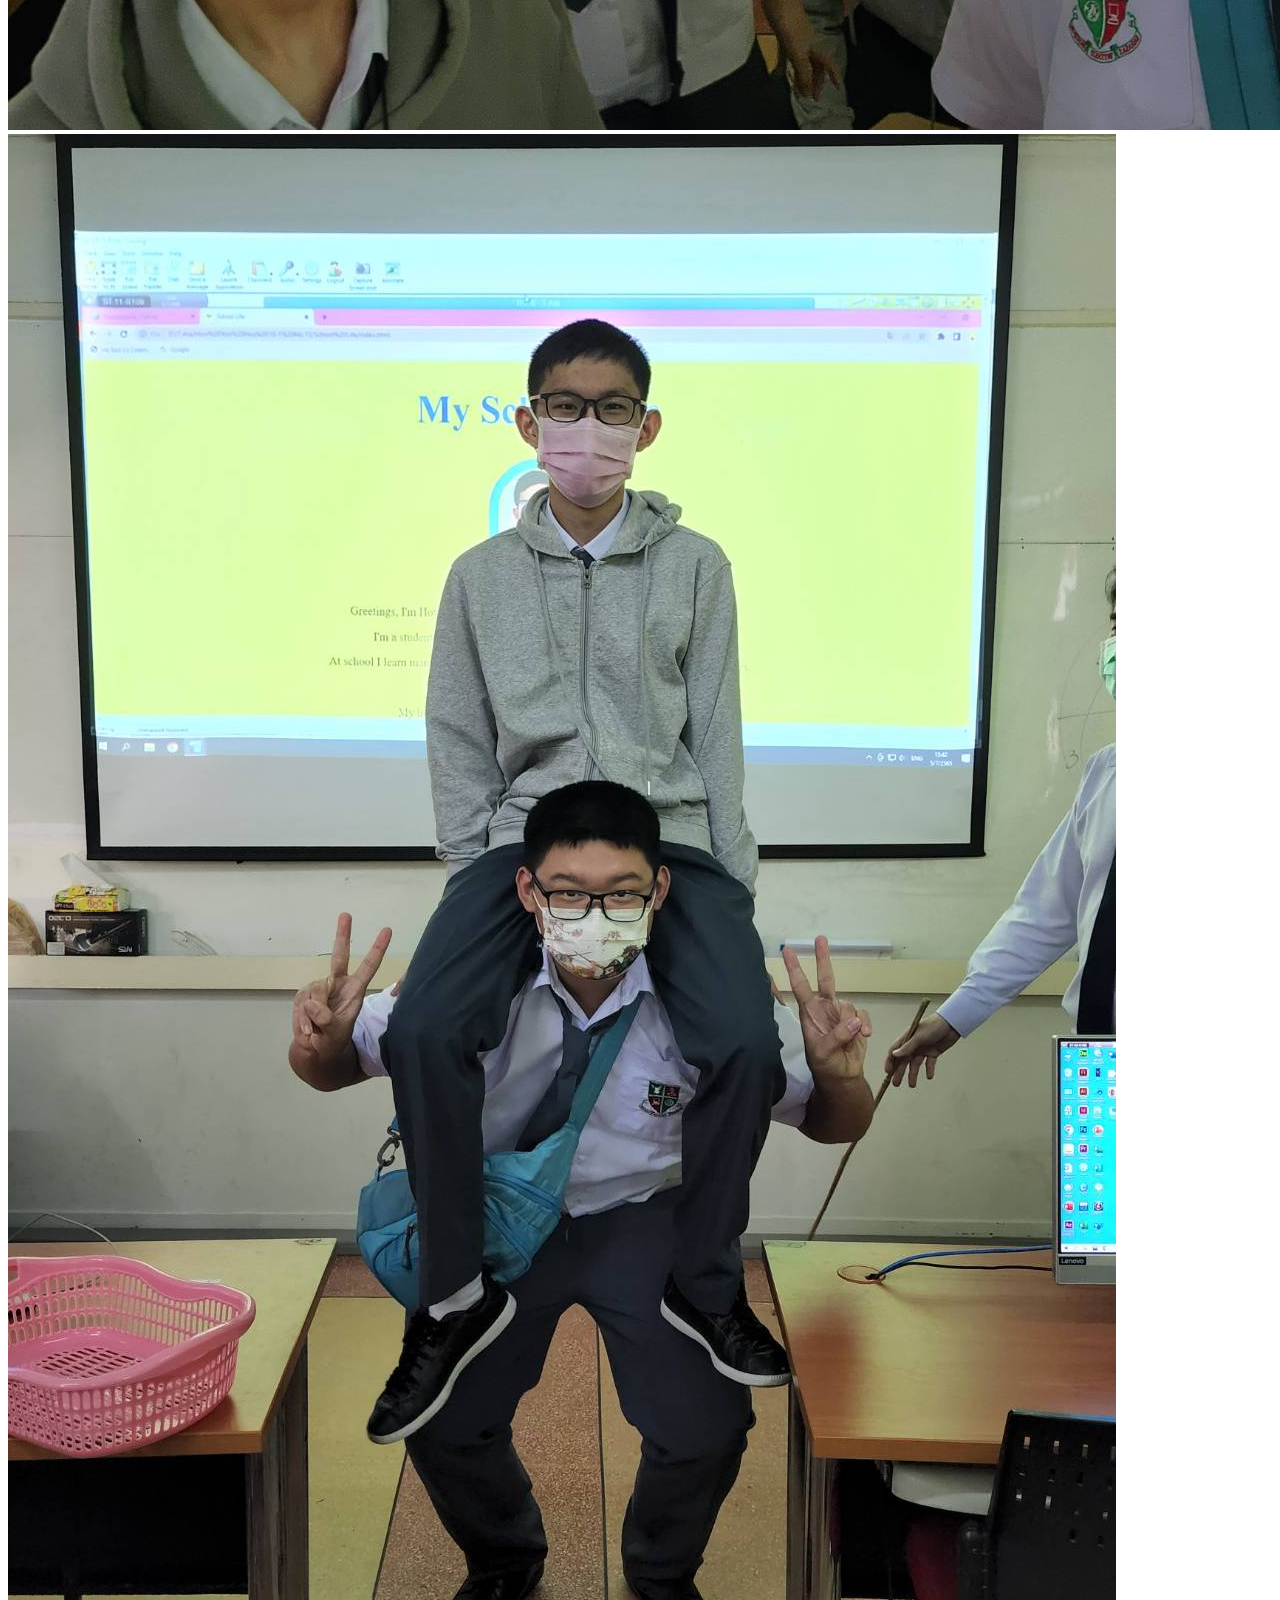
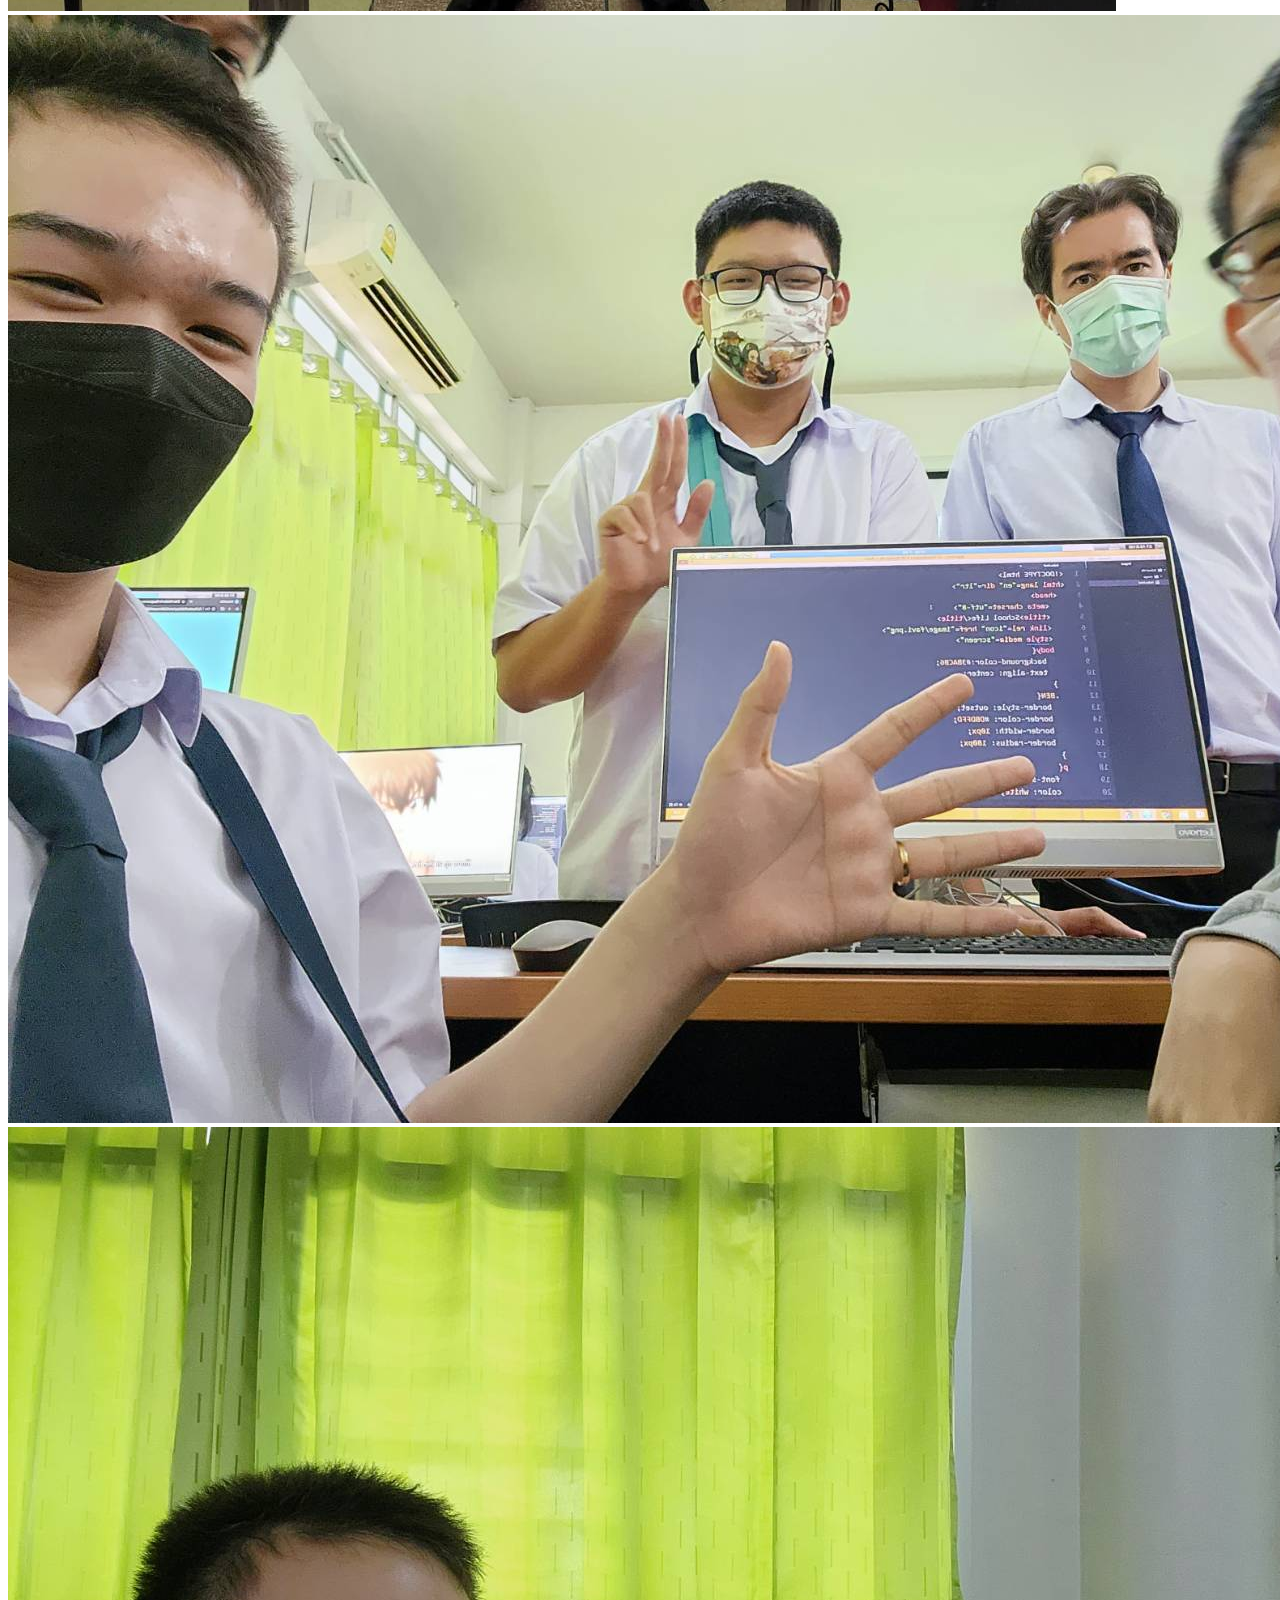
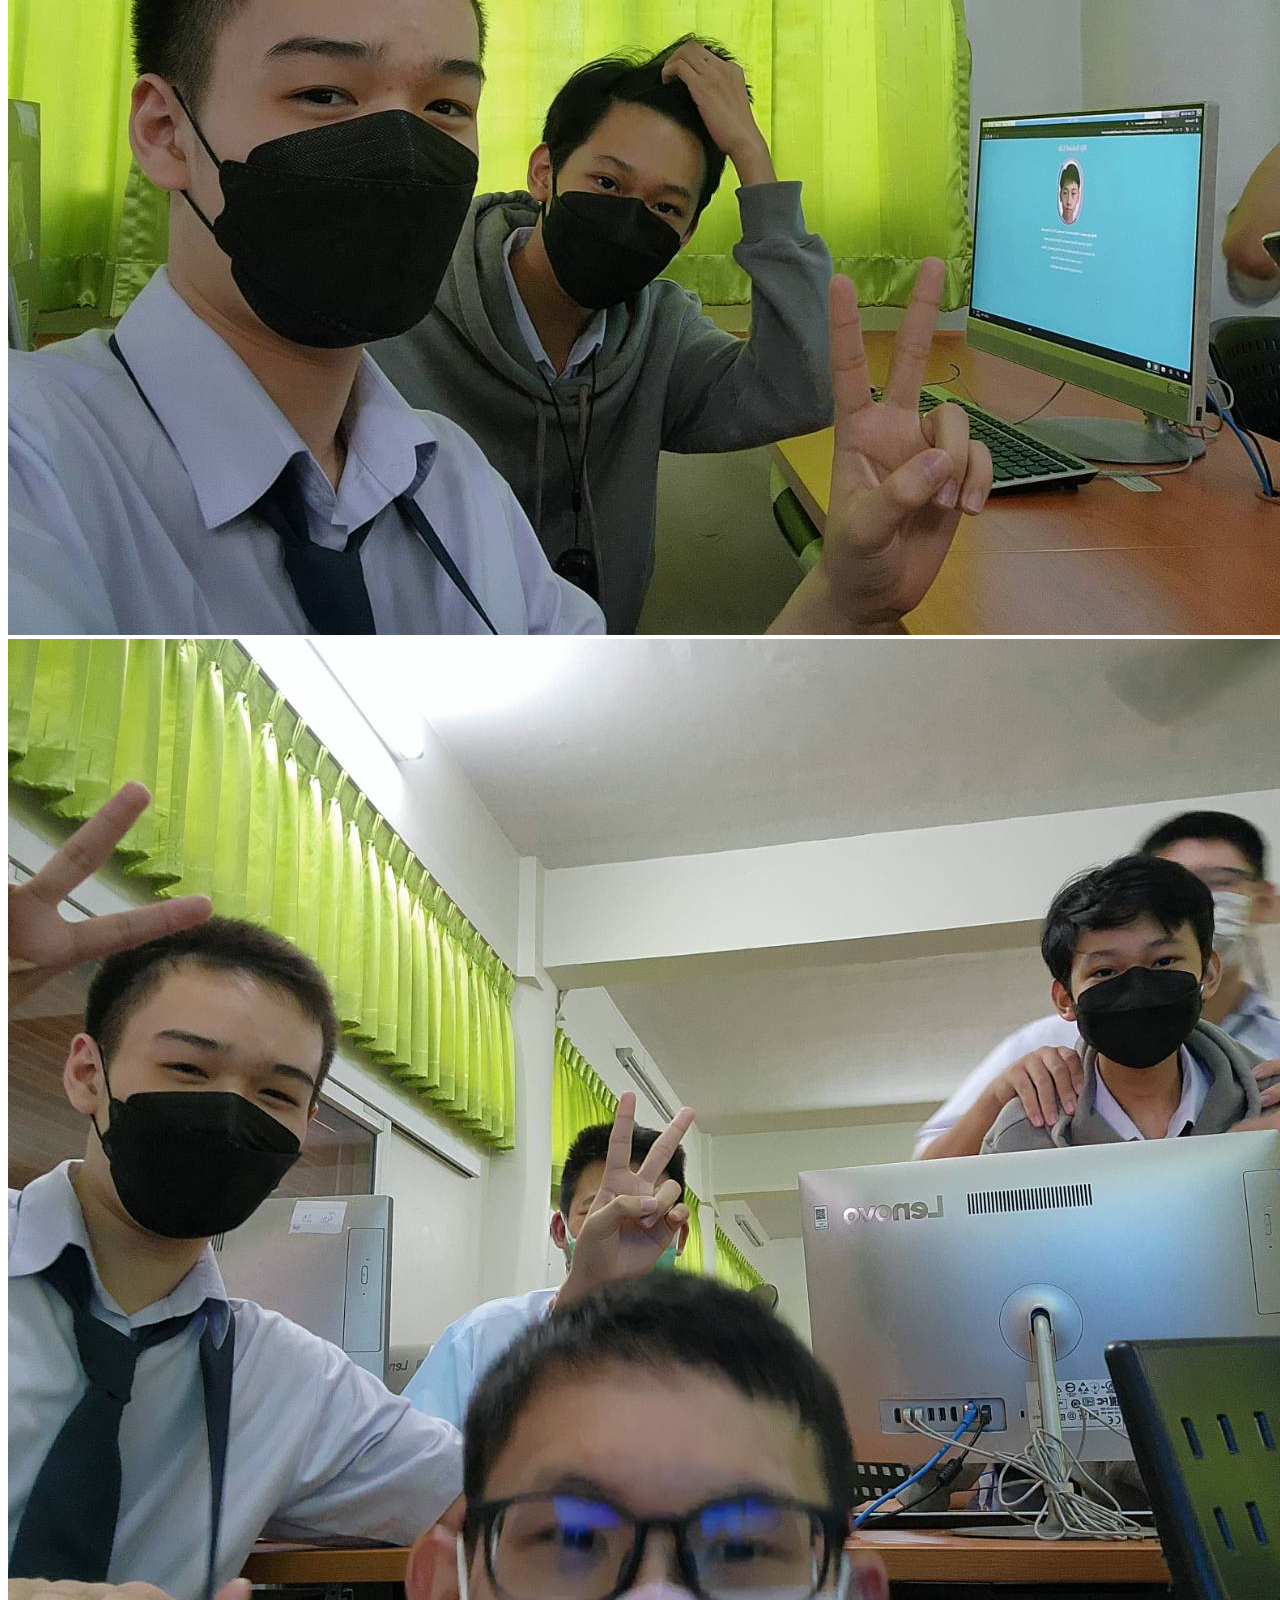
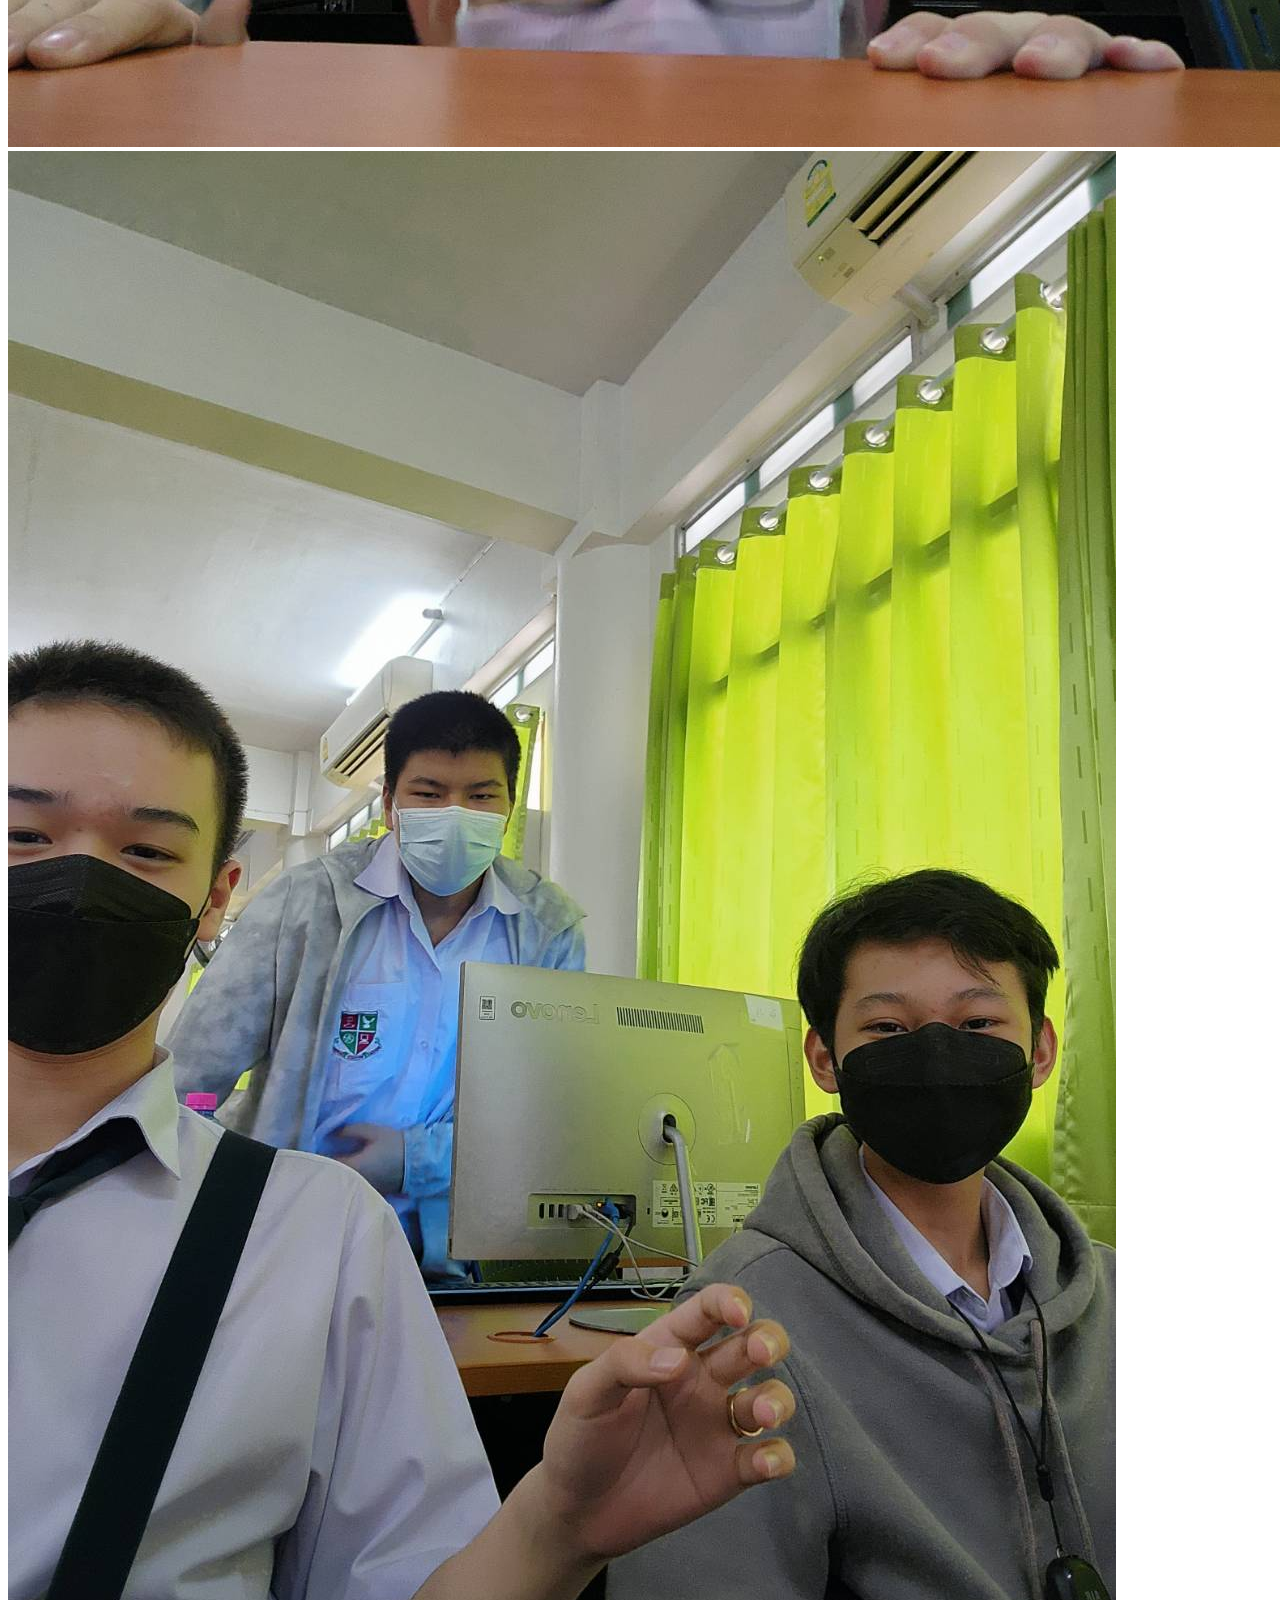
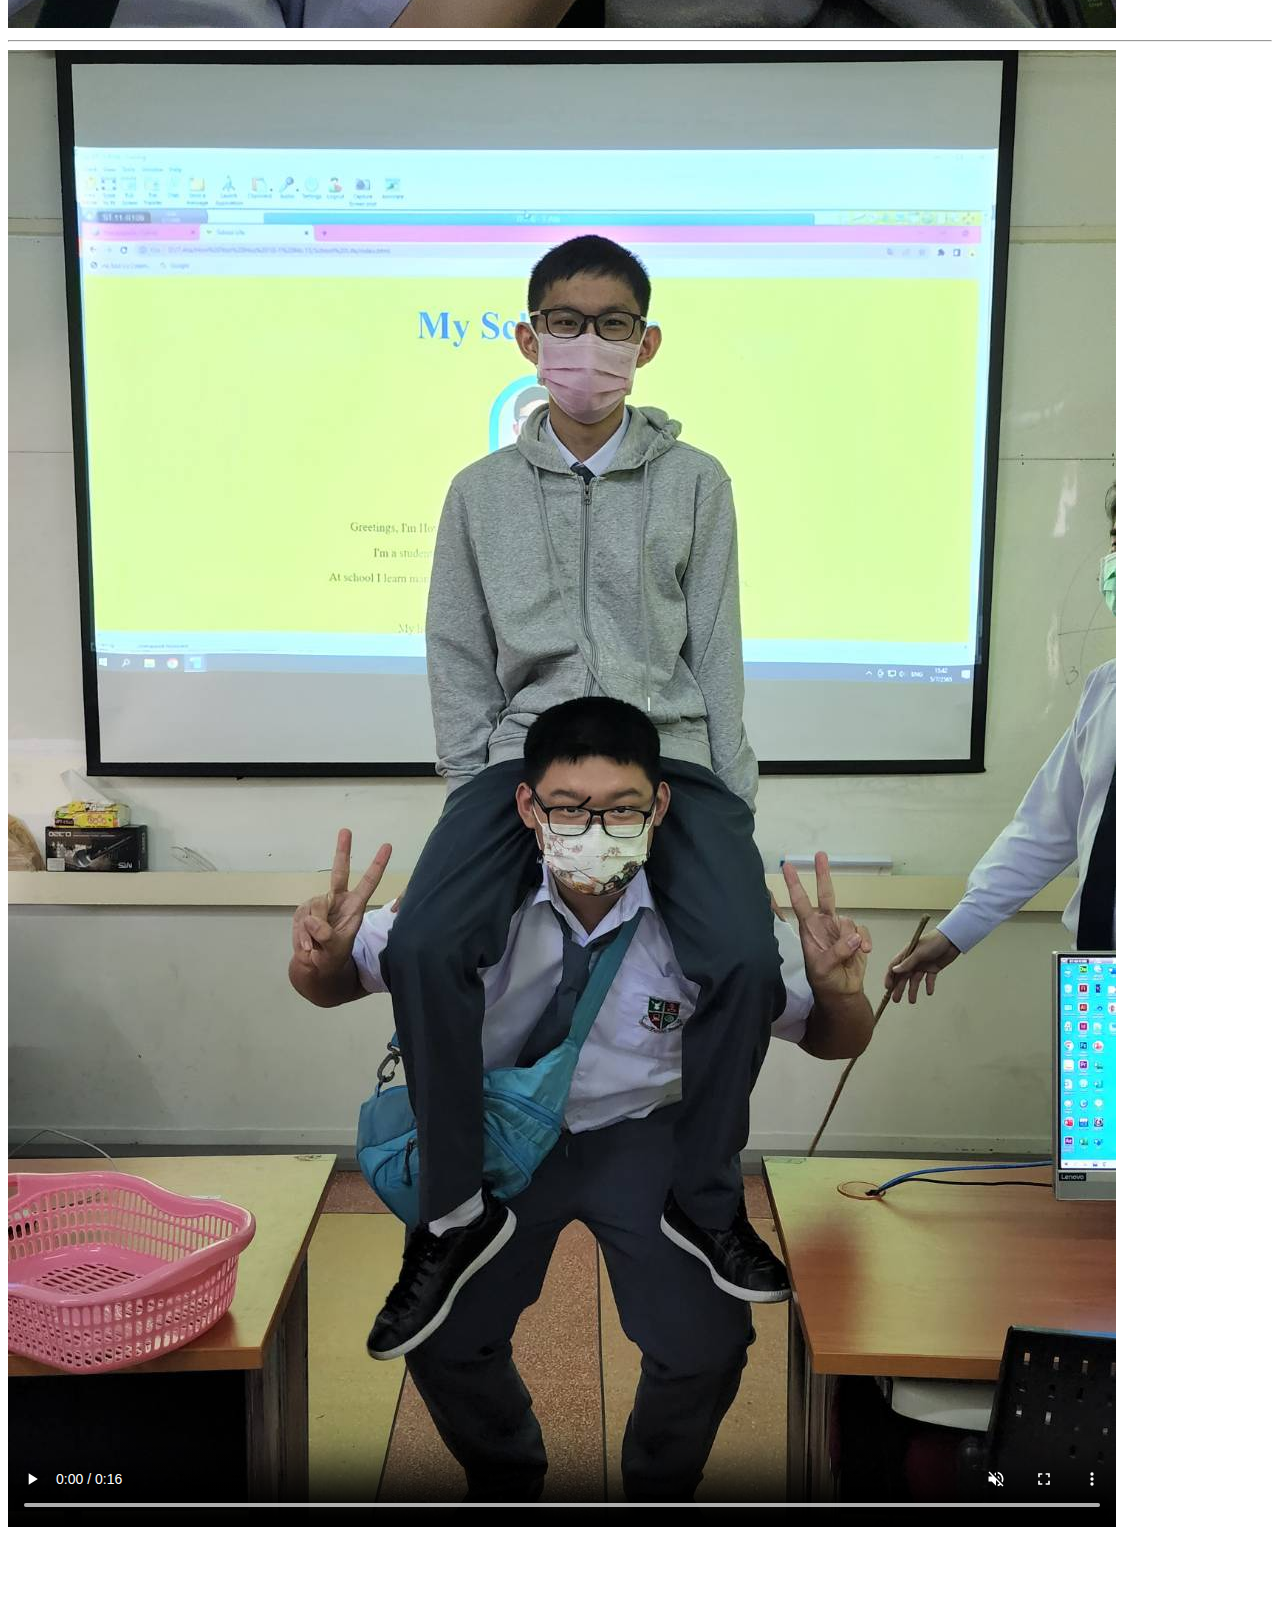
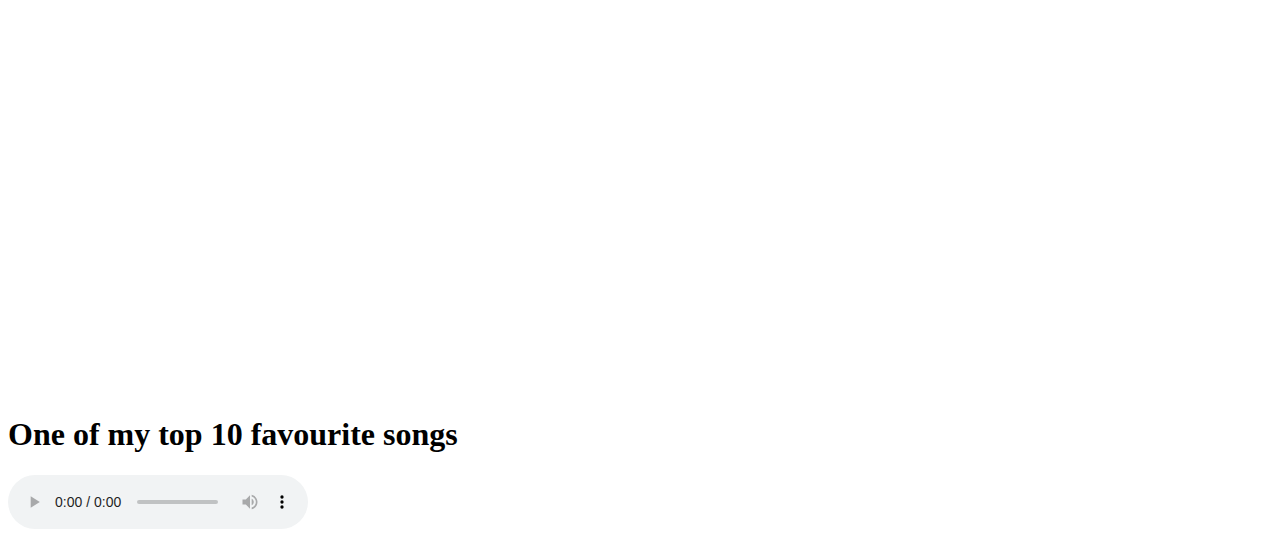
==== commit 50929757: "Update index.html" ====
--- a/index.html
+++ b/index.html
@@ -31,7 +31,7 @@
   <source src="Video/vid.mp4" type="video/mp4">
   browser do not support the video format, please use another browser
 </video>
-<iframe width="750px" height="460px" src="https://www.youtube.com/embed/o_wuRz3TSno" title="YouTube video player" frameborder="0" allow="accelerometer; autoplay; clipboard-write; encrypted-media; gyroscope; picture-in-picture" allowfullscreen></iframe>
+<iframe width="750px" height="460px" src="https://www.youtube.com/embed/S85tr3xnyXI" title="How To Prepare for the New School Year ☆ Back To School Tips" frameborder="0" allow="accelerometer; autoplay; clipboard-write; encrypted-media; gyroscope; picture-in-picture" allowfullscreen></iframe></iframe>
 <h1>One of my top 10 favourite songs</h1>
 
 
